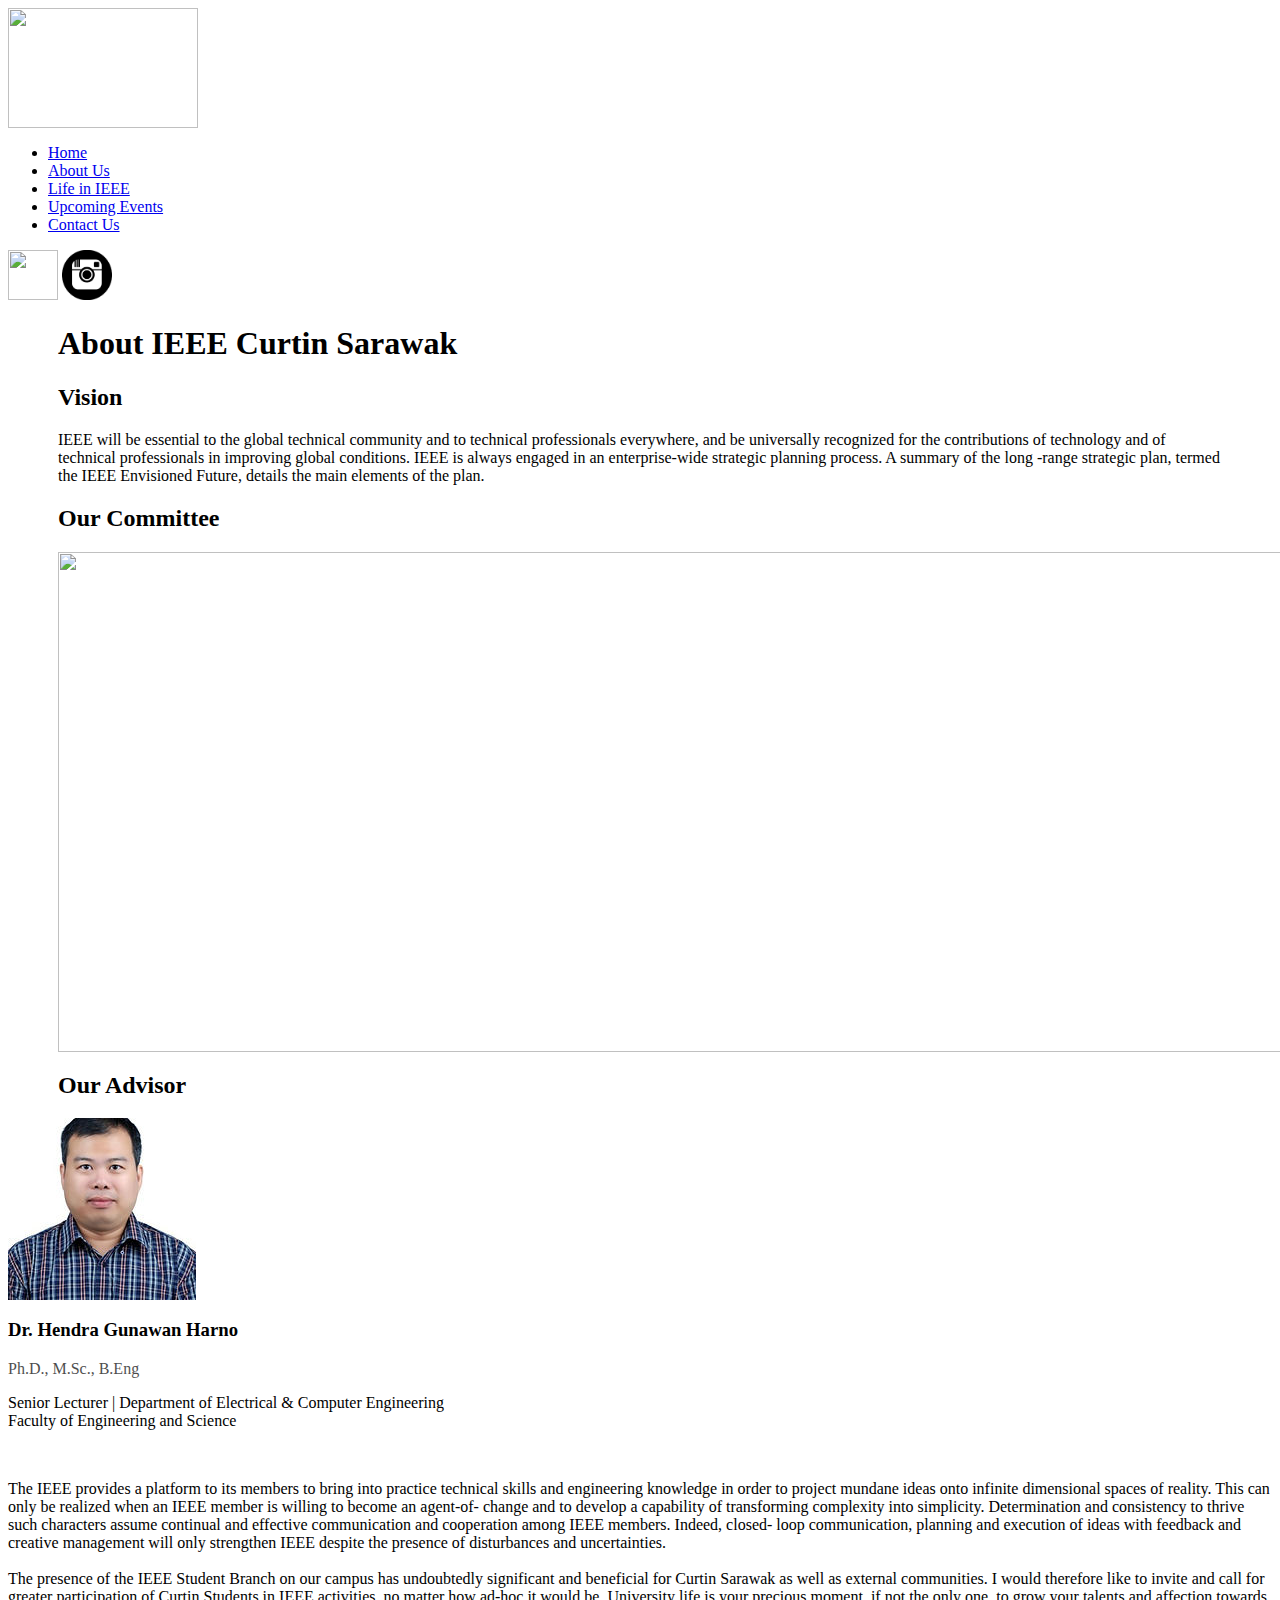
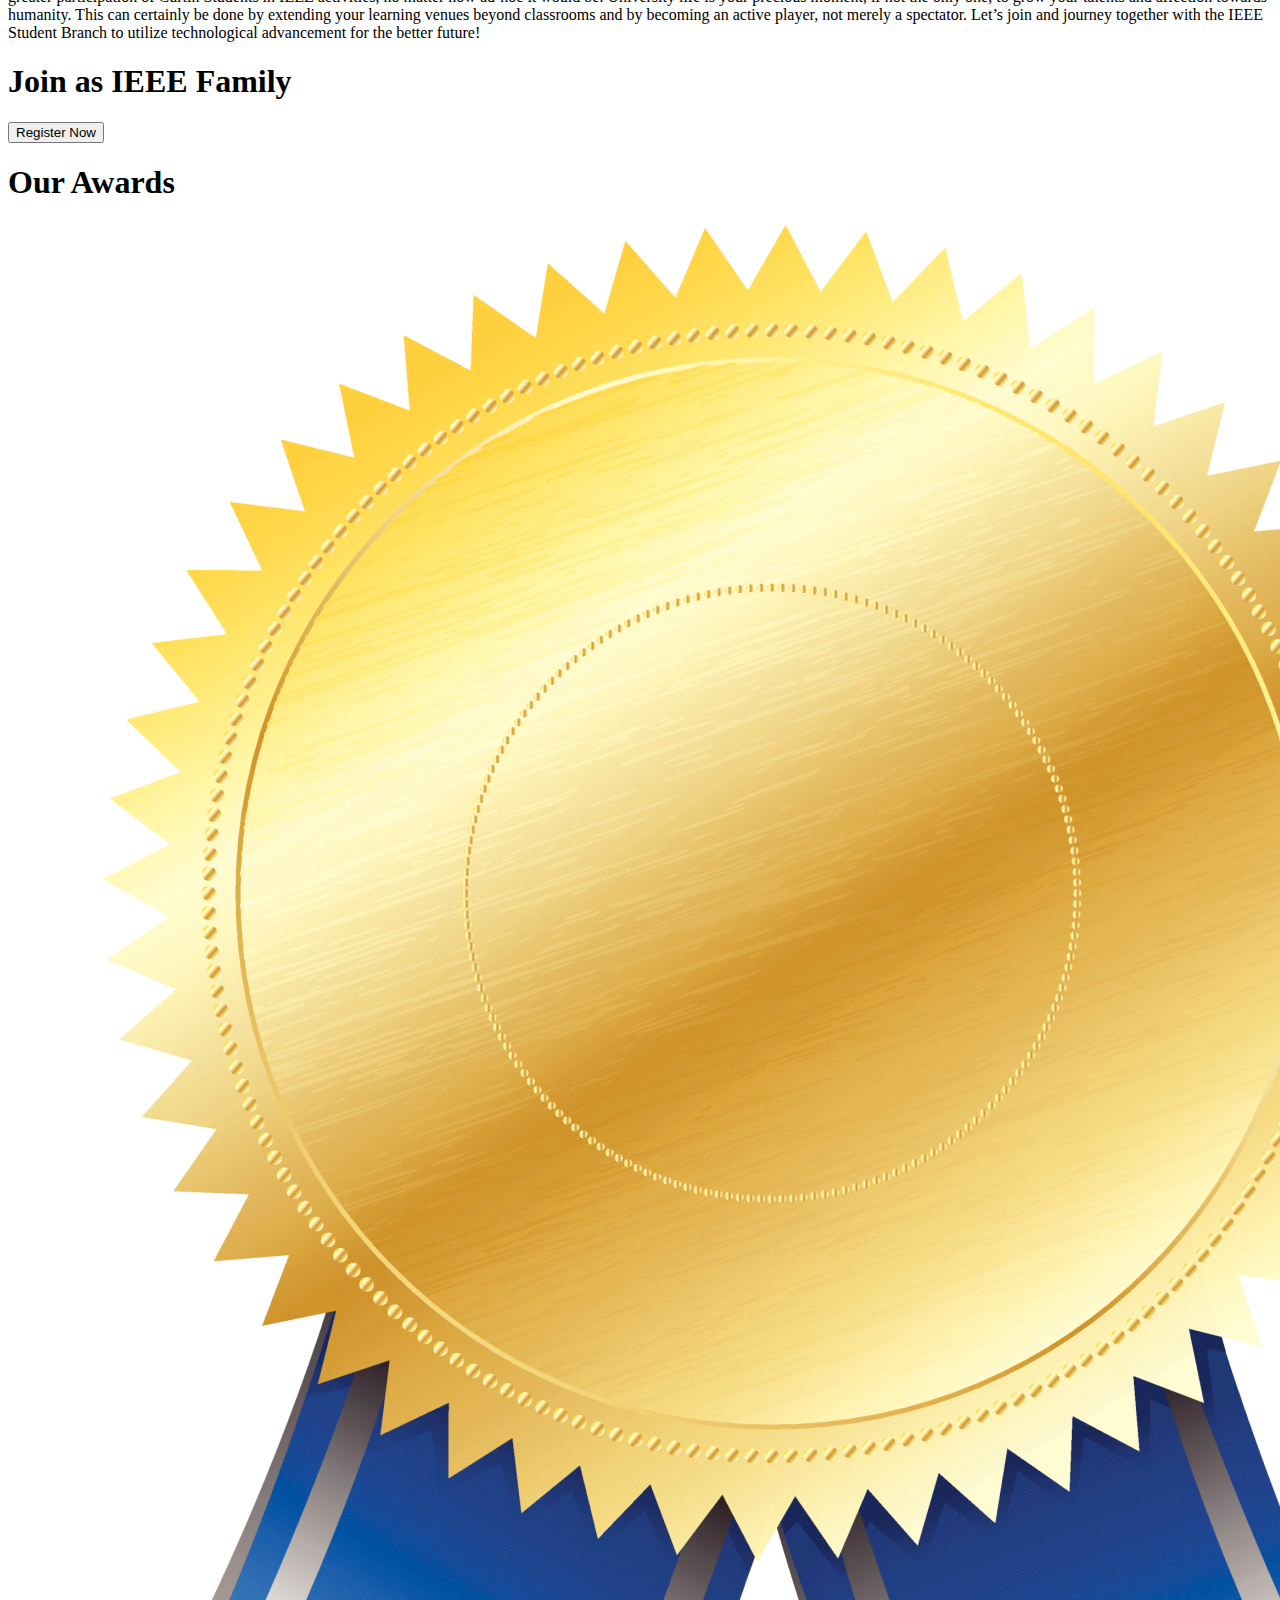
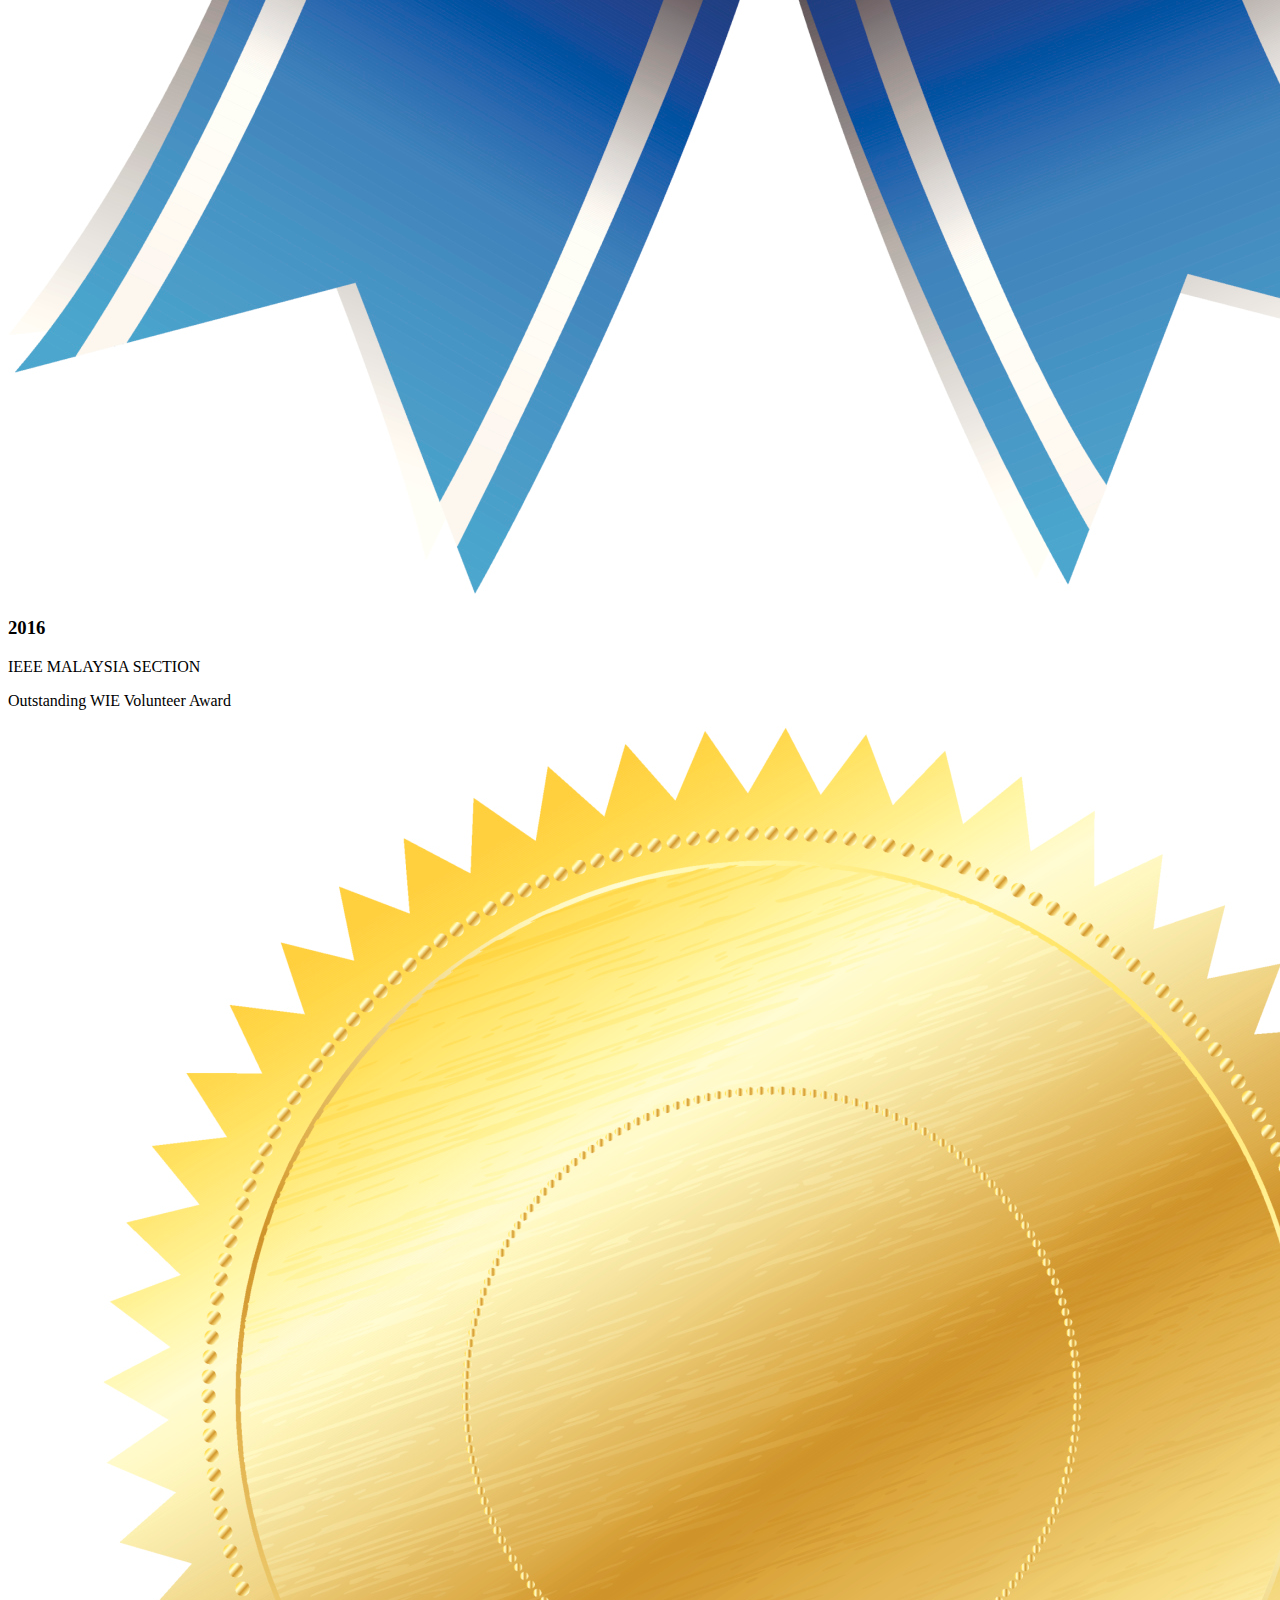
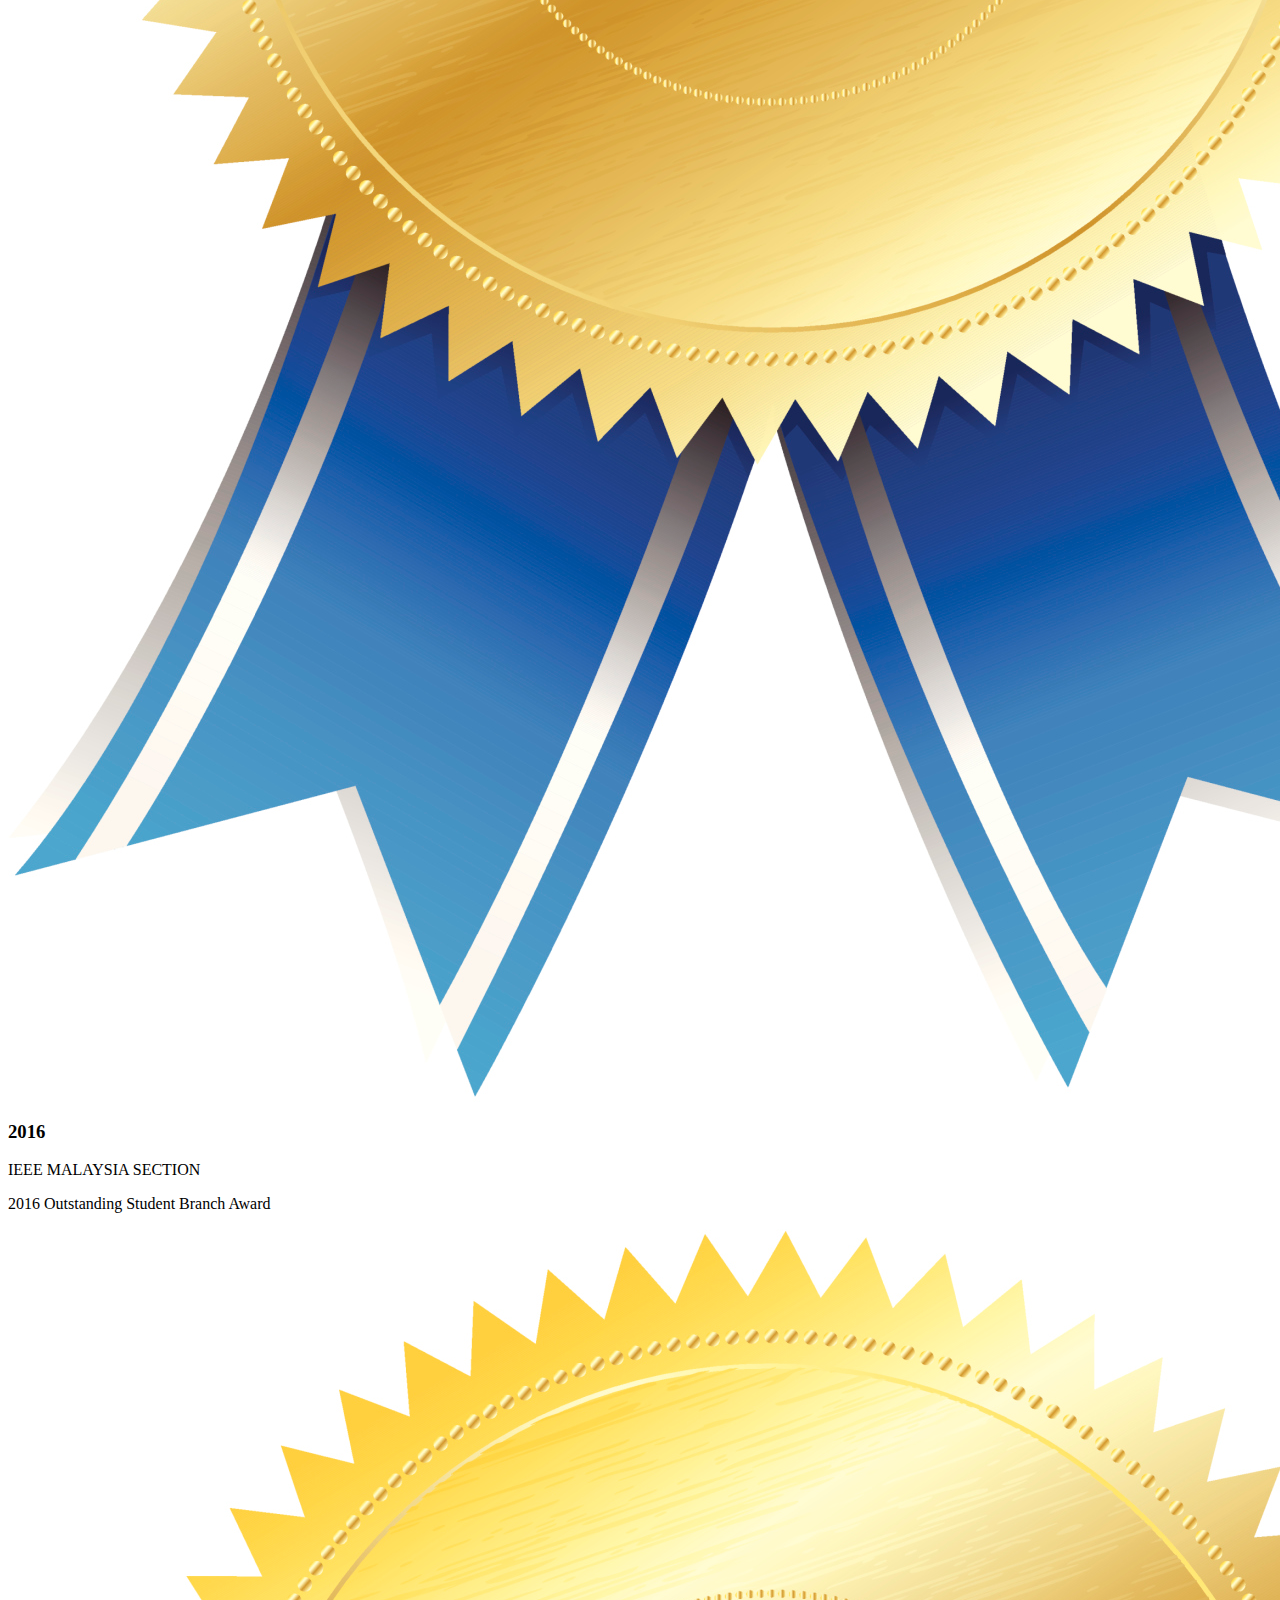
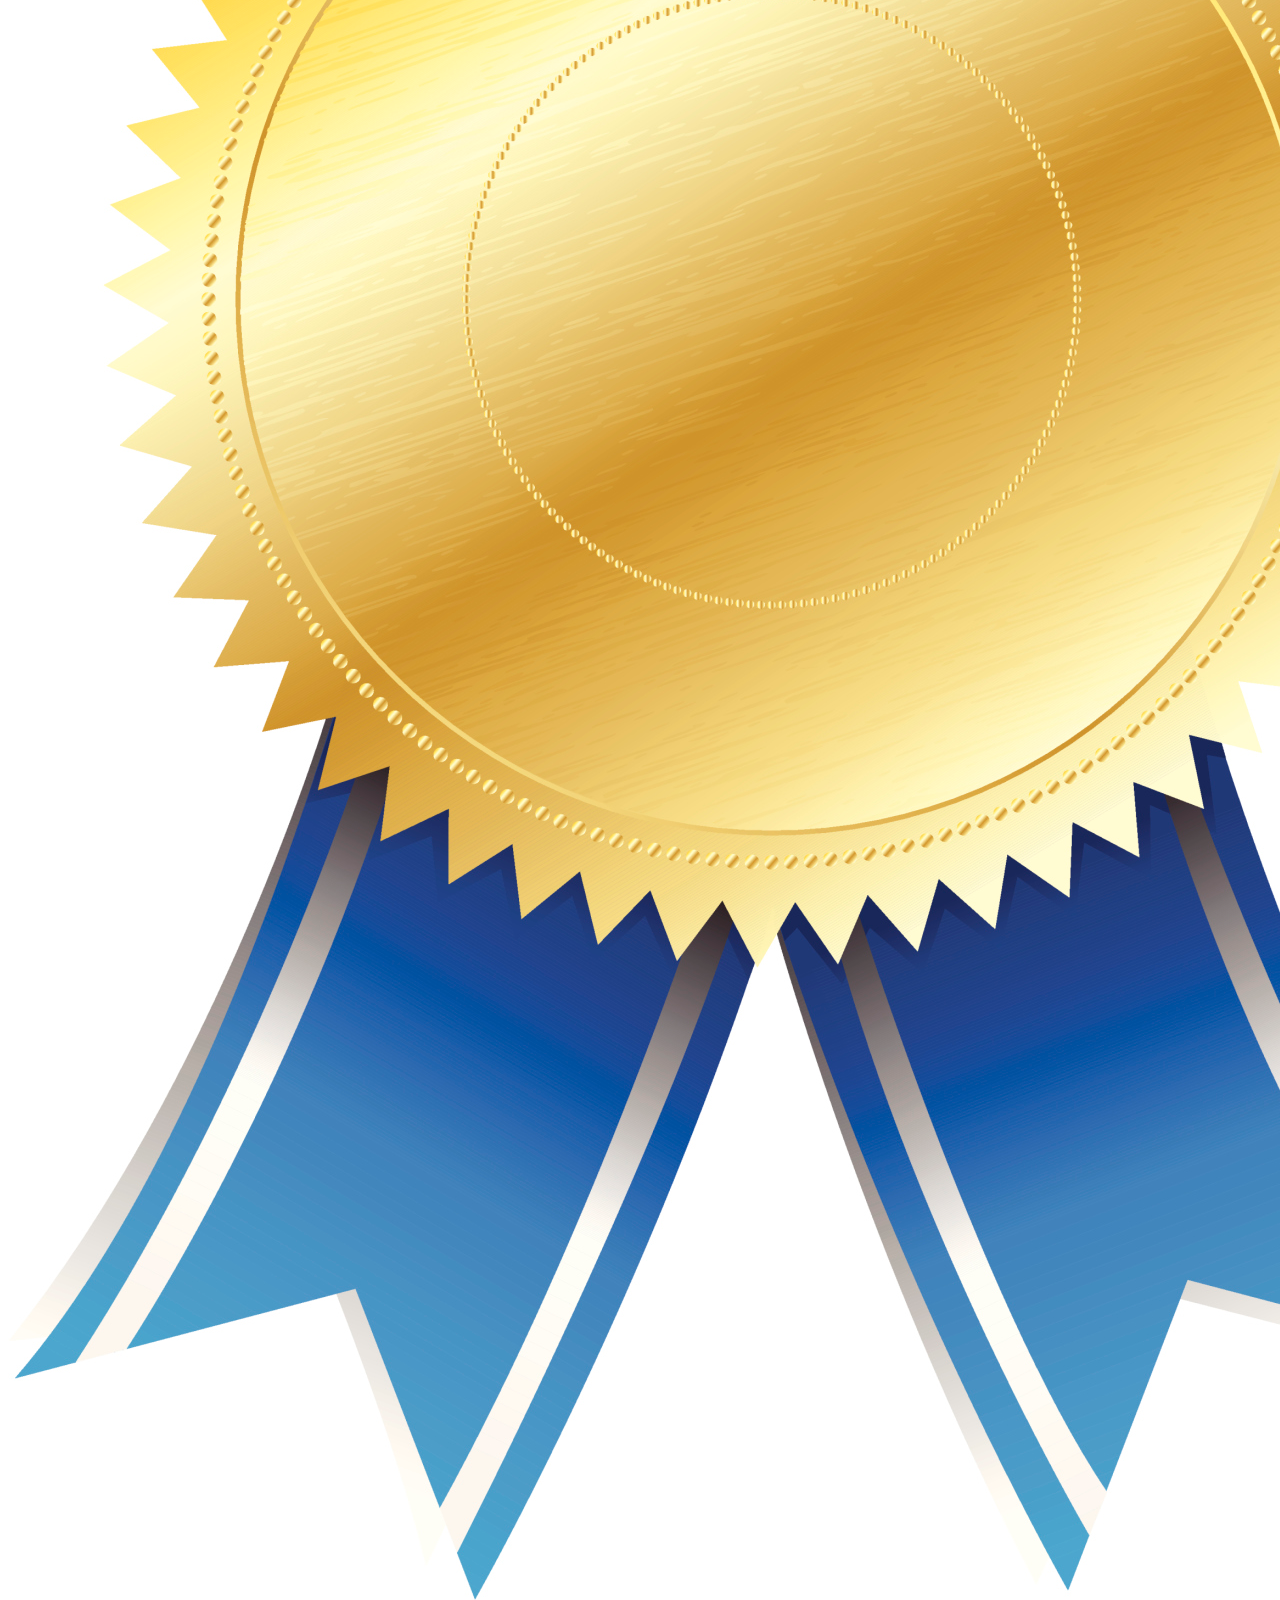
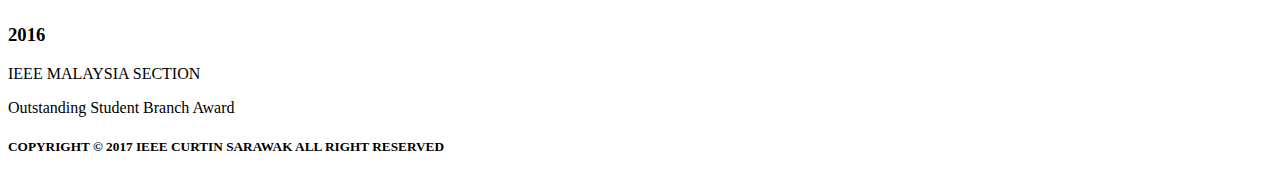
==== About us.html @ 9846e9b4 "Created new Master" ====
<html>
  <head>
    <meta charset="utf-8">
    <meta name="viewport" content="width=device-width">
    <meta name="description" content="Affordable and professional web design">
	<meta name="keywords" content="web design, affordable web design, professional web design">
  	<meta name="author" content="Brad Traversy">
    <title>IEEE Curtin Sarawak Malaysia </title>
    <link rel="stylesheet" href="./css/aboutus.css">
	<link href="img/favicon.png" rel="shortcut icon" type="image/x-icon"/>
  </head>
  <body>
    <header>
      <div class="container">
        <div id="branding">
		<a href="index.html"></a>
		<img height="120px" WIDTH="190px" src="./img/logo 1.png">
        </div>
        <nav>
          <ul>
            <li class="current"><a href="index.html">Home</a></li>
            <li><a href="Aboutus.html">About Us</a></li>
            <li><a href="lifeinieee.html">Life in IEEE</a></li>
			<li><a href="upcomingevent.html">Upcoming Events</a></li>
			<li><a href="contactus.html">Contact Us</a></li>
          </ul>
        </nav>
      </div>    
      <div id="socialmediaicons">
      <a href="https://www.facebook.com/CurtinSarawak.IEEE/?ref=aymt_homepage_panel" target="_blank"><img height="50px" WIDTH="50px" src="img/facebook.png" /></a>
      <a href="https://www.instagram.com/ieee.curtinsarawak/" target="_blank"><img height="50px" WIDTH="50px" src="img/instagram.png" /></a>
      </div>
    </header>

    <section id="about">
      <div id="section">
   <div style="margin-bottom:10px; padding:0px 50px;">
       <h1>About IEEE Curtin Sarawak</h1>
       <h2> Vision </h2>
        <p>
          IEEE will be essential to the global technical community and to technical professionals everywhere, and be universally recognized for the contributions of technology and of
            technical professionals in improving global conditions. IEEE is always engaged in an enterprise-wide strategic planning process. A summary of the long -range strategic plan,
            termed the IEEE Envisioned Future, details the main elements of the plan.
        </p>
		 <h2> Our Committee </h2>
		<img height="500px" WIDTH="1250px" src="./img/IEEECOMITTEE.jpg">
		 <h2> Our Advisor </h2>
		 </div>
		 
		 
	<div class="advisor">	
        <img class="pic" src="img/DrHendra.jpg" alt="Advisor portrait"> 
                <h3> Dr. Hendra Gunawan Harno </h3>
             <p><font style="opacity:.7;"> Ph.D., M.Sc., B.Eng</font></p>
             <p> Senior Lecturer | Department of Electrical & Computer Engineering <br>Faculty of Engineering and Science</p><br>
    </div>
	<p class="comment">The IEEE provides a platform to its members to bring into practice technical skills and engineering

knowledge in order to project mundane ideas onto infinite dimensional spaces of reality. This can only

be realized when an IEEE member is willing to become an agent-of- change and to develop a capability of

transforming complexity into simplicity. Determination and consistency to thrive such characters

assume continual and effective communication and cooperation among IEEE members. Indeed, closed-

loop communication, planning and execution of ideas with feedback and creative management will only

strengthen IEEE despite the presence of disturbances and uncertainties.<br><br>

The presence of the IEEE Student Branch on our campus has undoubtedly significant and beneficial for

Curtin Sarawak as well as external communities. I would therefore like to invite and call for greater

participation of Curtin Students in IEEE activities, no matter how ad-hoc it would be. University life is

your precious moment, if not the only one, to grow your talents and affection towards humanity. This

can certainly be done by extending your learning venues beyond classrooms and by becoming an active

player, not merely a spectator. Let&rsquo;s join and journey together with the IEEE Student Branch to utilize

technological advancement for the better future!<p>
   </div>
  
    </section>

    <section id="newsletter">
      <div class="container">
        <h1>Join as IEEE Family</h1>
        <form>
          
          <button type="submit" class="button_1">Register Now</button>
        </form>
      </div>
    </section>

    <section id="boxes">
	  <body style="background-color:white">
	   <h1>Our Awards</h1>
      <div class="container">
        <div class="box">
          <img src="./img/award.png">
          <h3>2016</h3>
          <p>IEEE MALAYSIA SECTION</p>
		  <p>Outstanding WIE Volunteer Award</p>
        </div>
        <div class="box">
          <img src="./img/award.png">
          <h3>2016</h3>
          <p>IEEE MALAYSIA SECTION</p>
		  <p>2016 Outstanding Student Branch Award</p>
        </div>
        <div class="box">
          <img src="./img/award.png">
          <h3>2016</h3>
          <p>IEEE MALAYSIA SECTION</p>
		  <p>Outstanding Student Branch Award</p>
        </div>
      </div>
    </section>

    <footer>
      <h5>COPYRIGHT &copy; 2017 IEEE CURTIN SARAWAK ALL RIGHT RESERVED</h5>
    </footer>
  </body>
</html>
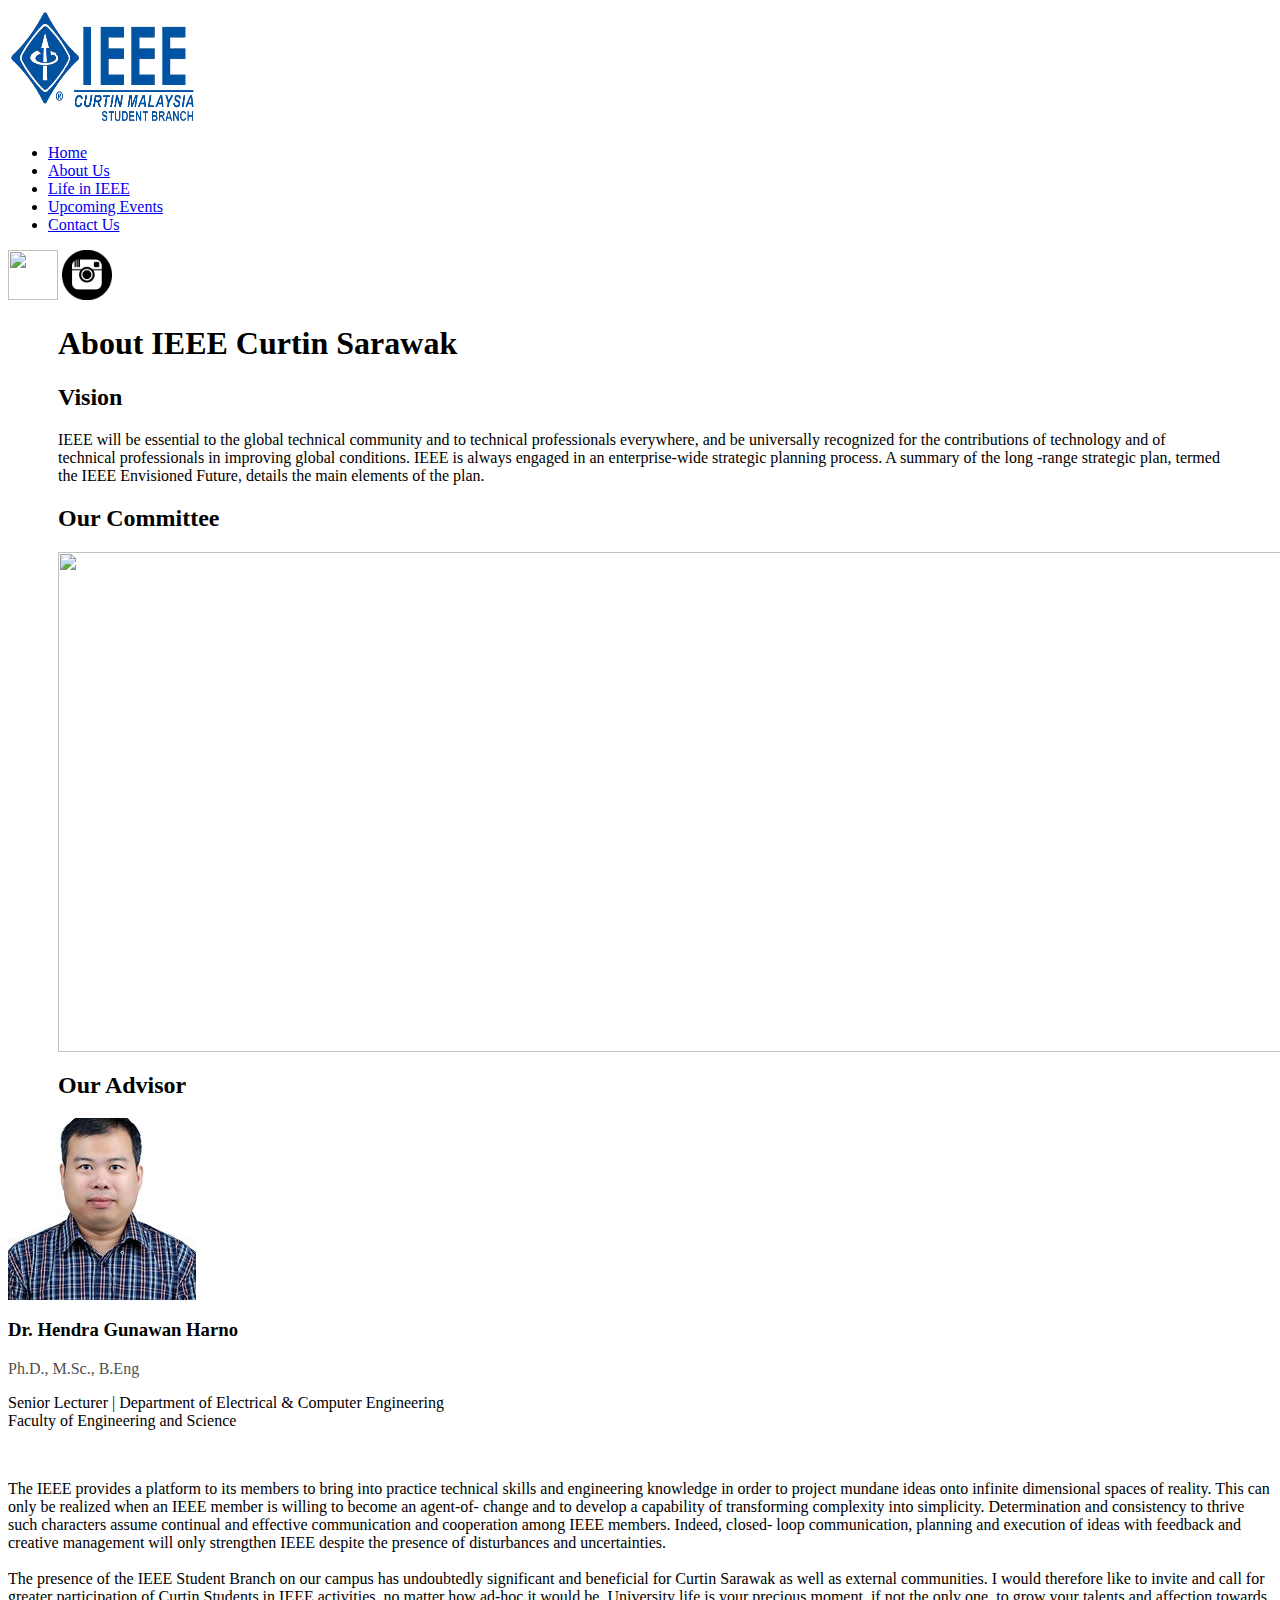
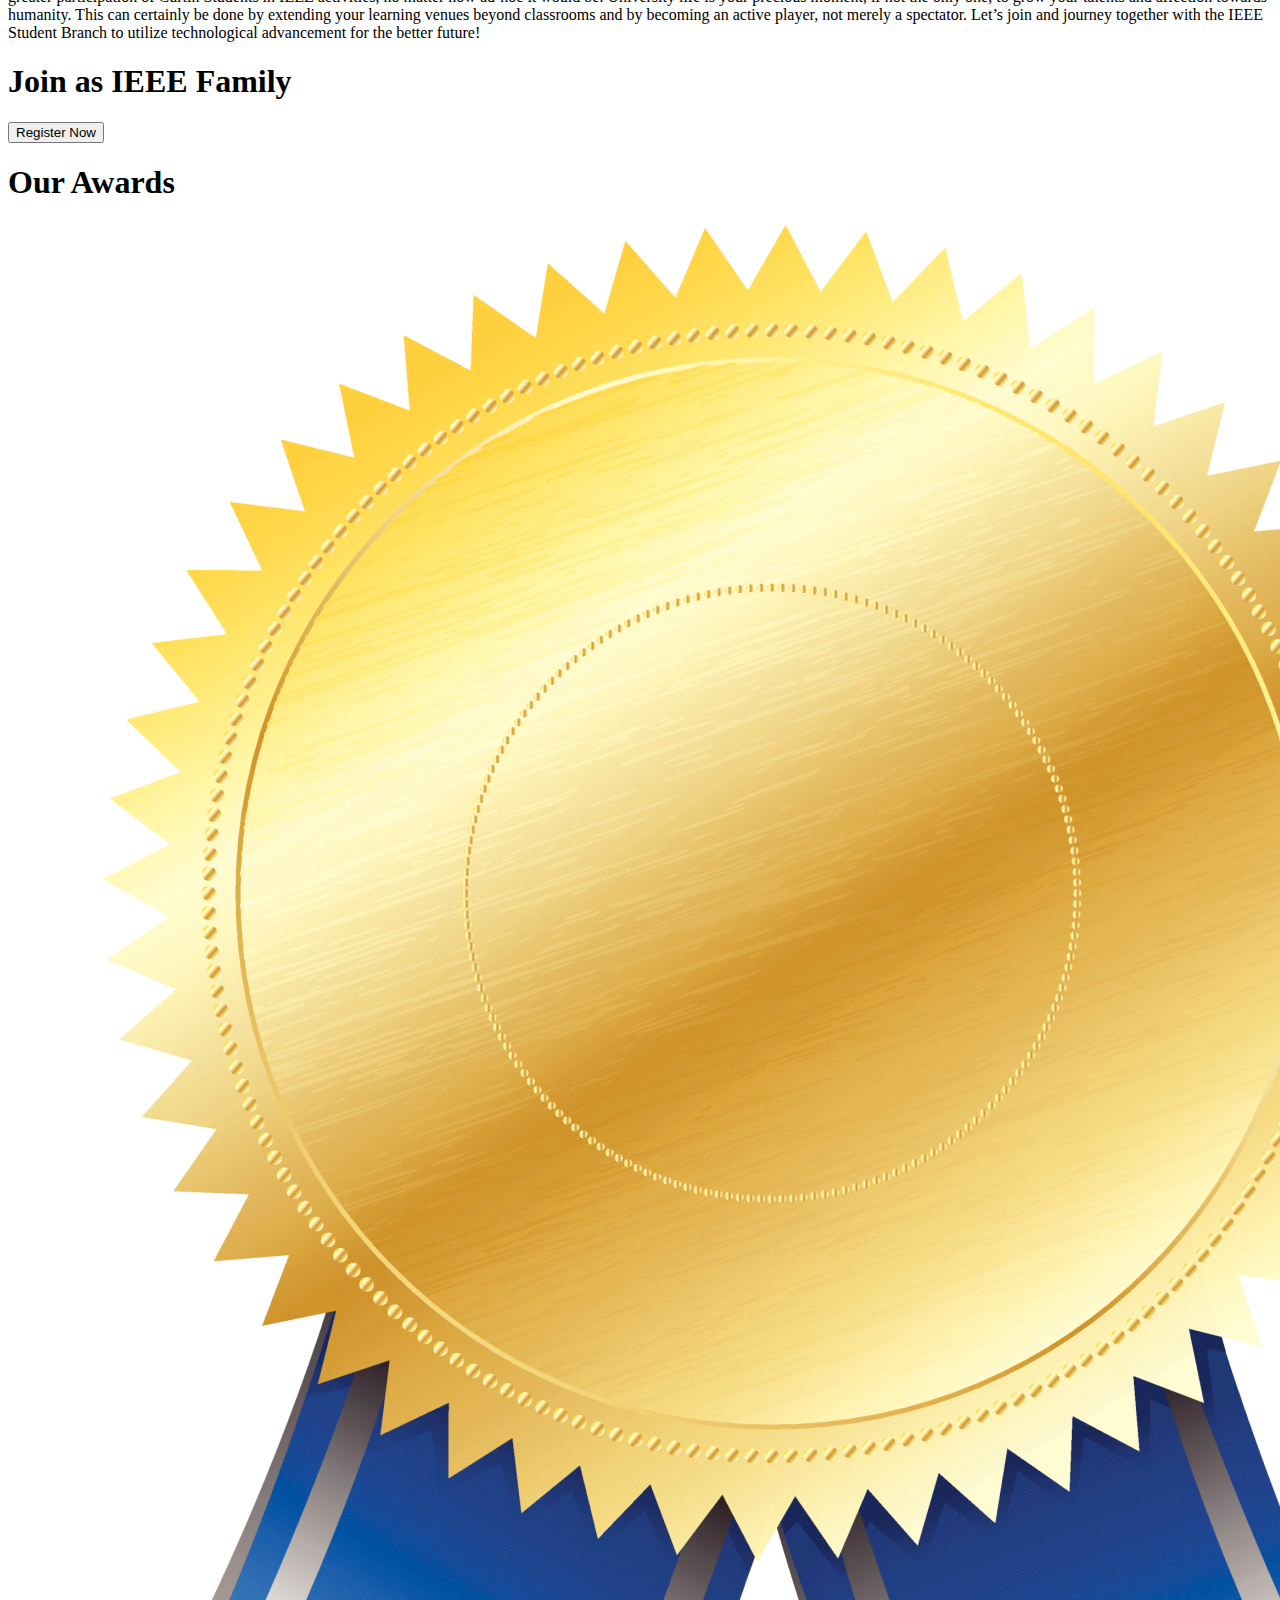
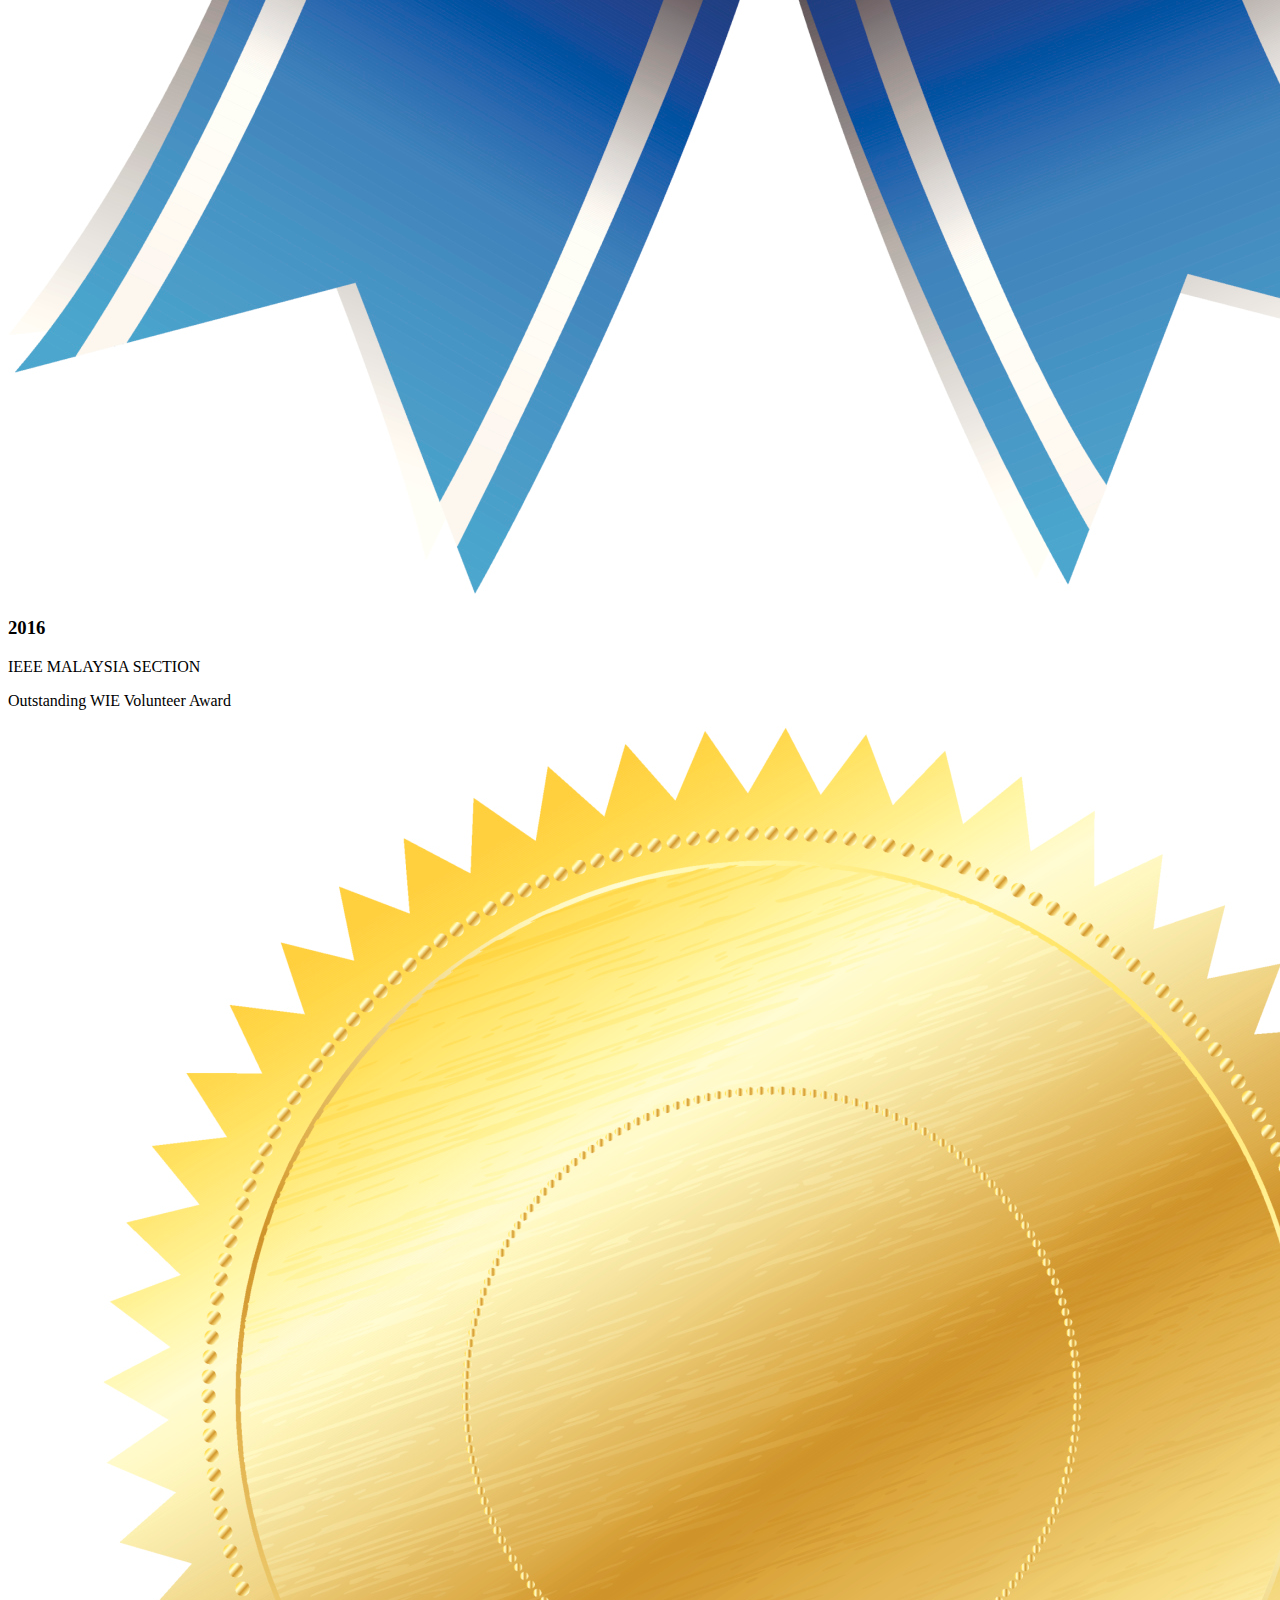
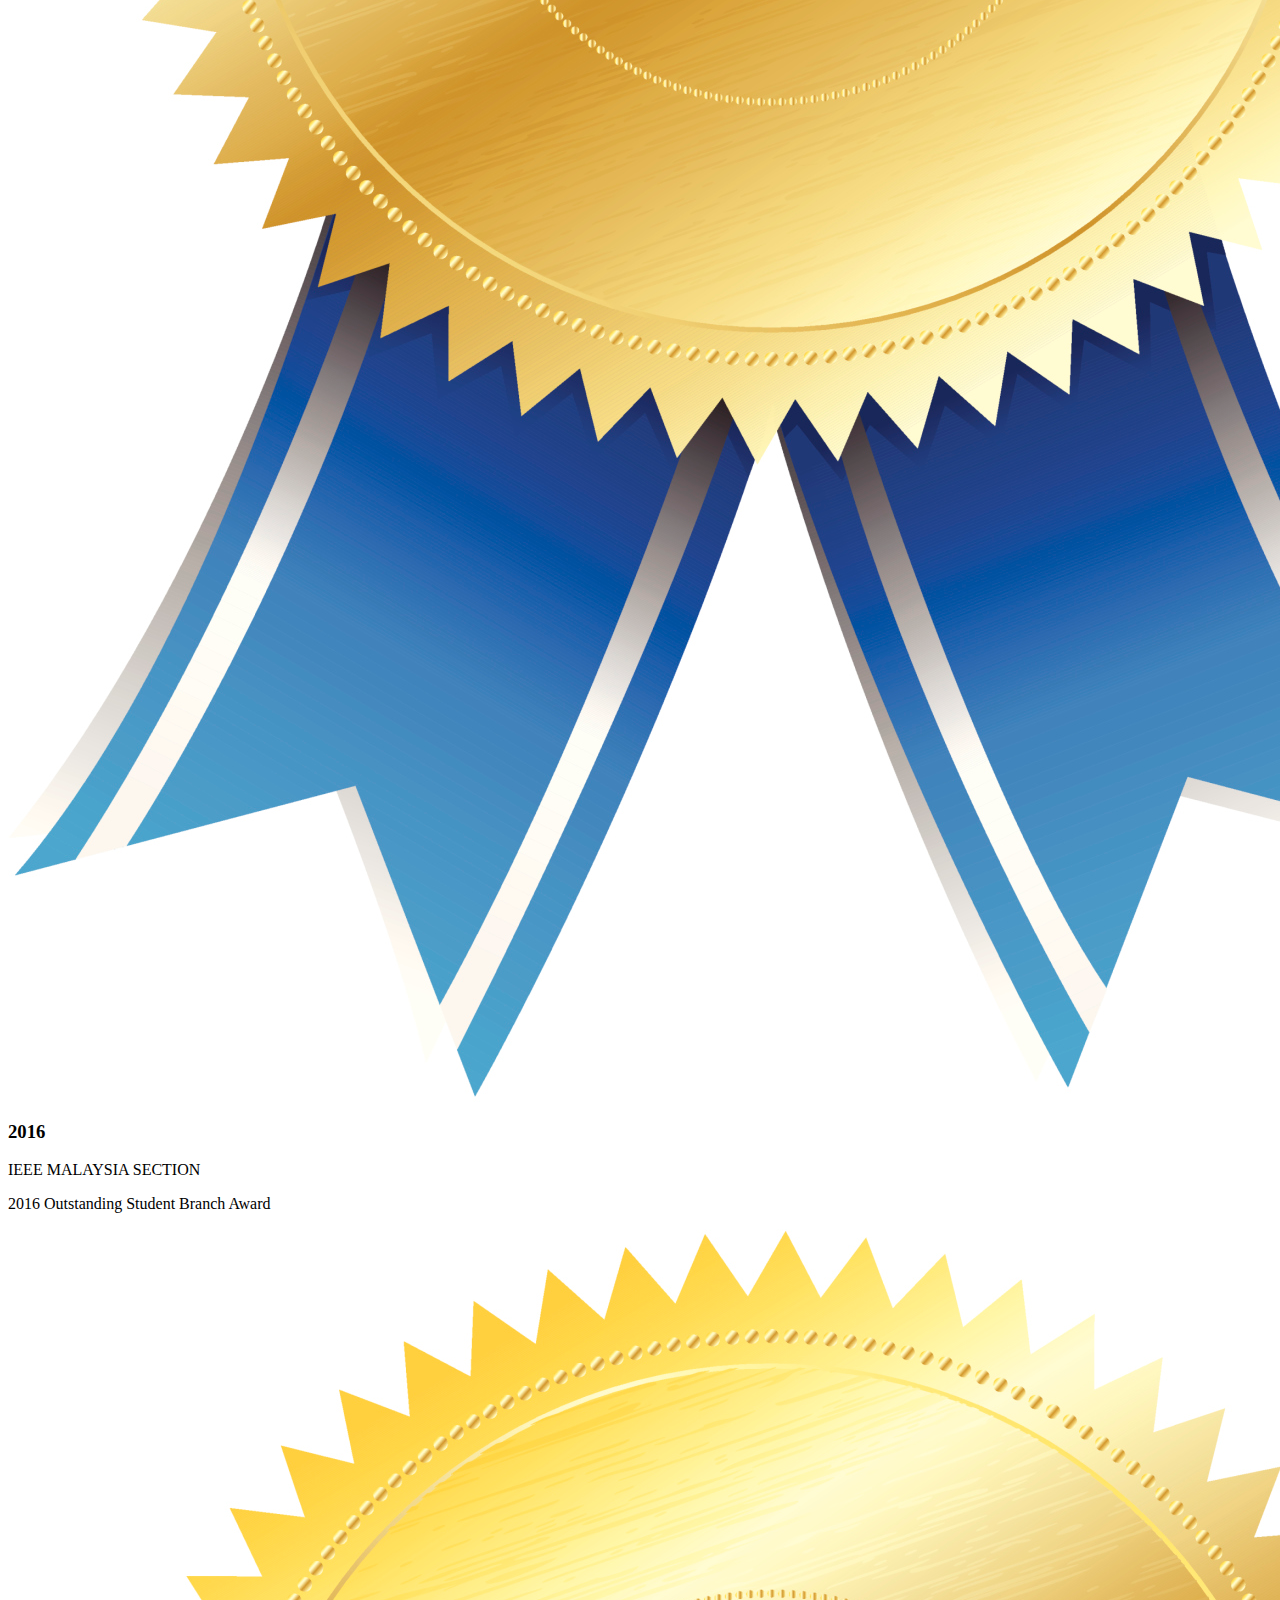
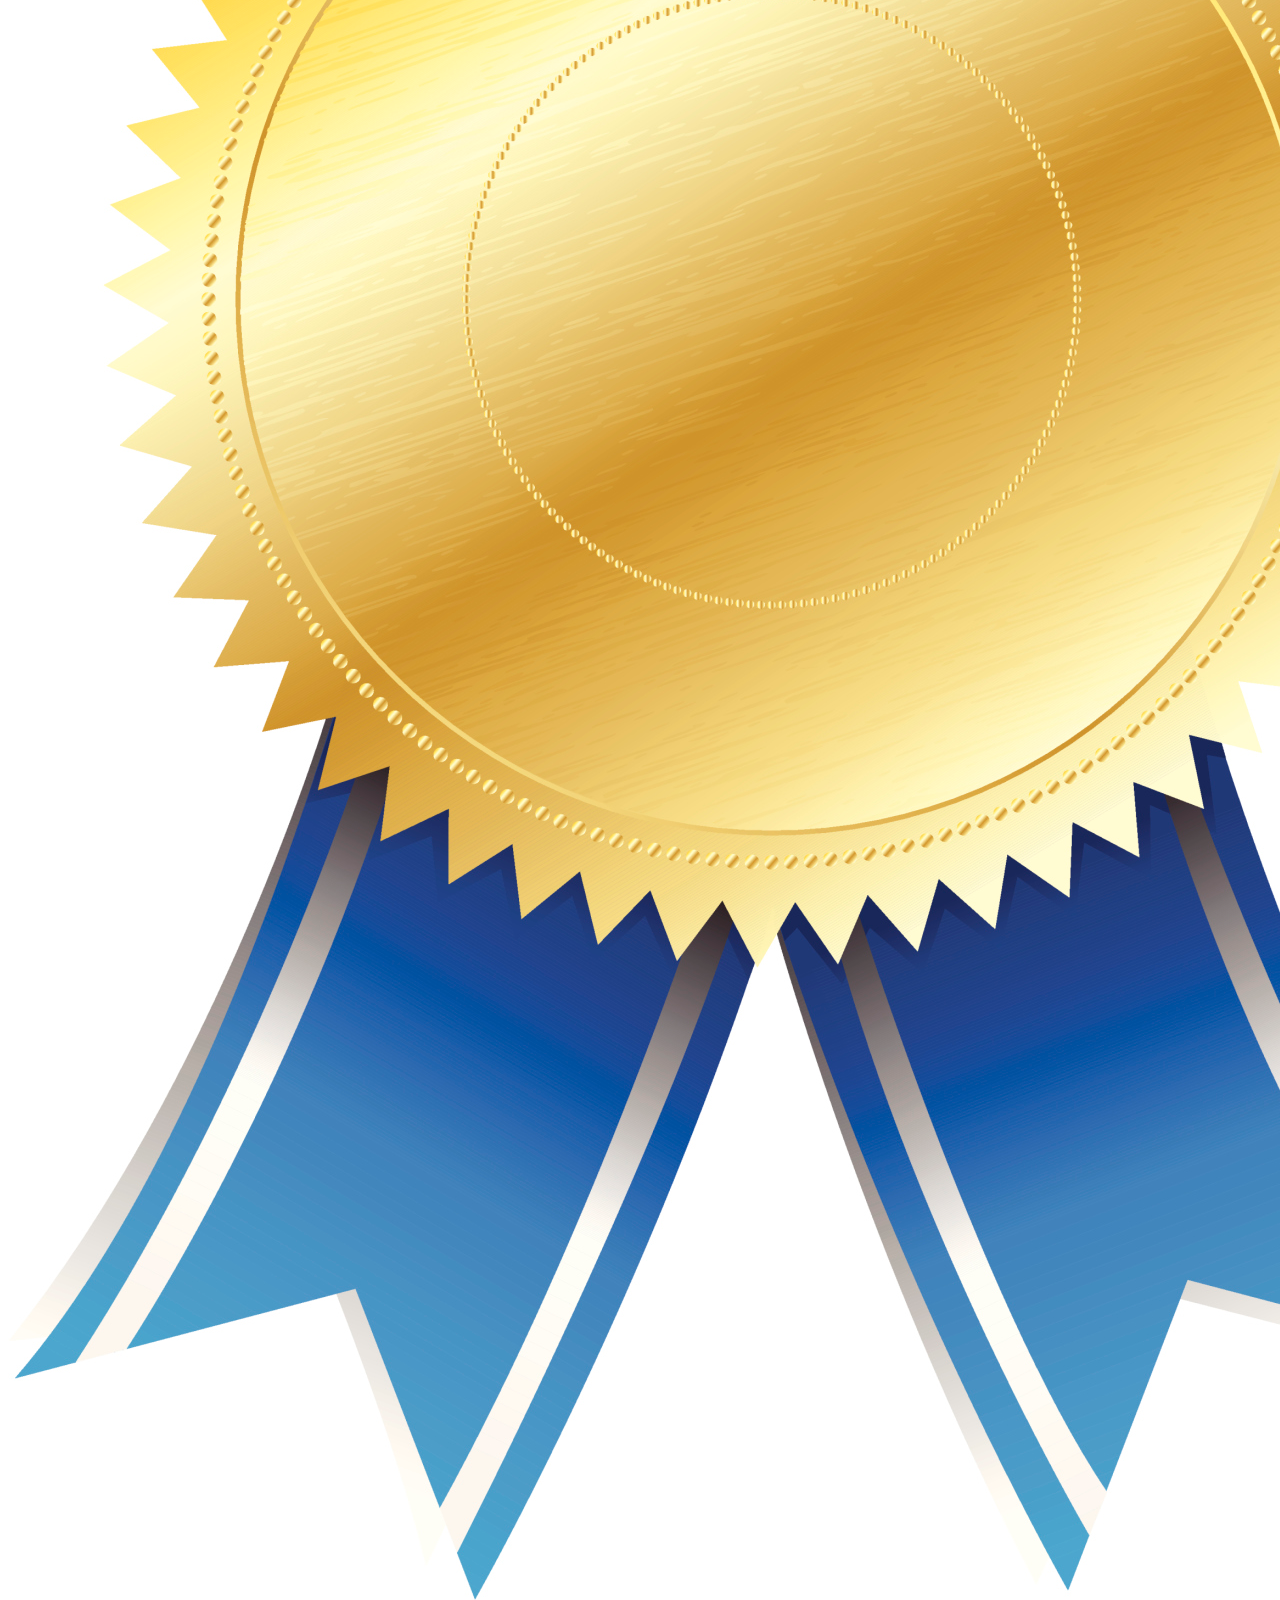
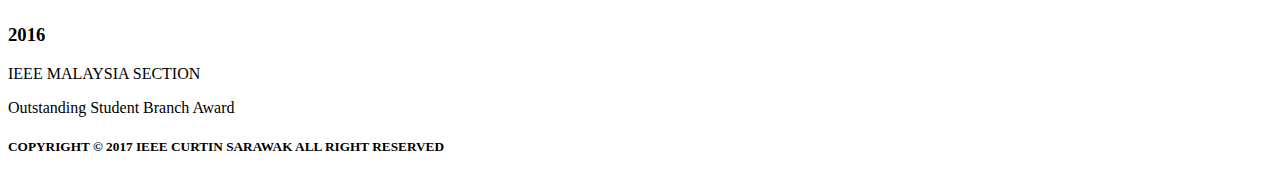
==== commit 882b35cd: "Update About us.html" ====
--- a/About us.html
+++ b/About us.html
@@ -14,7 +14,7 @@
       <div class="container">
         <div id="branding">
 		<a href="index.html"></a>
-		<img height="120px" WIDTH="190px" src="./img/logo 1.png">
+		<img height="120px" WIDTH="190px" src="./img/Logo 1.png">
         </div>
         <nav>
           <ul>
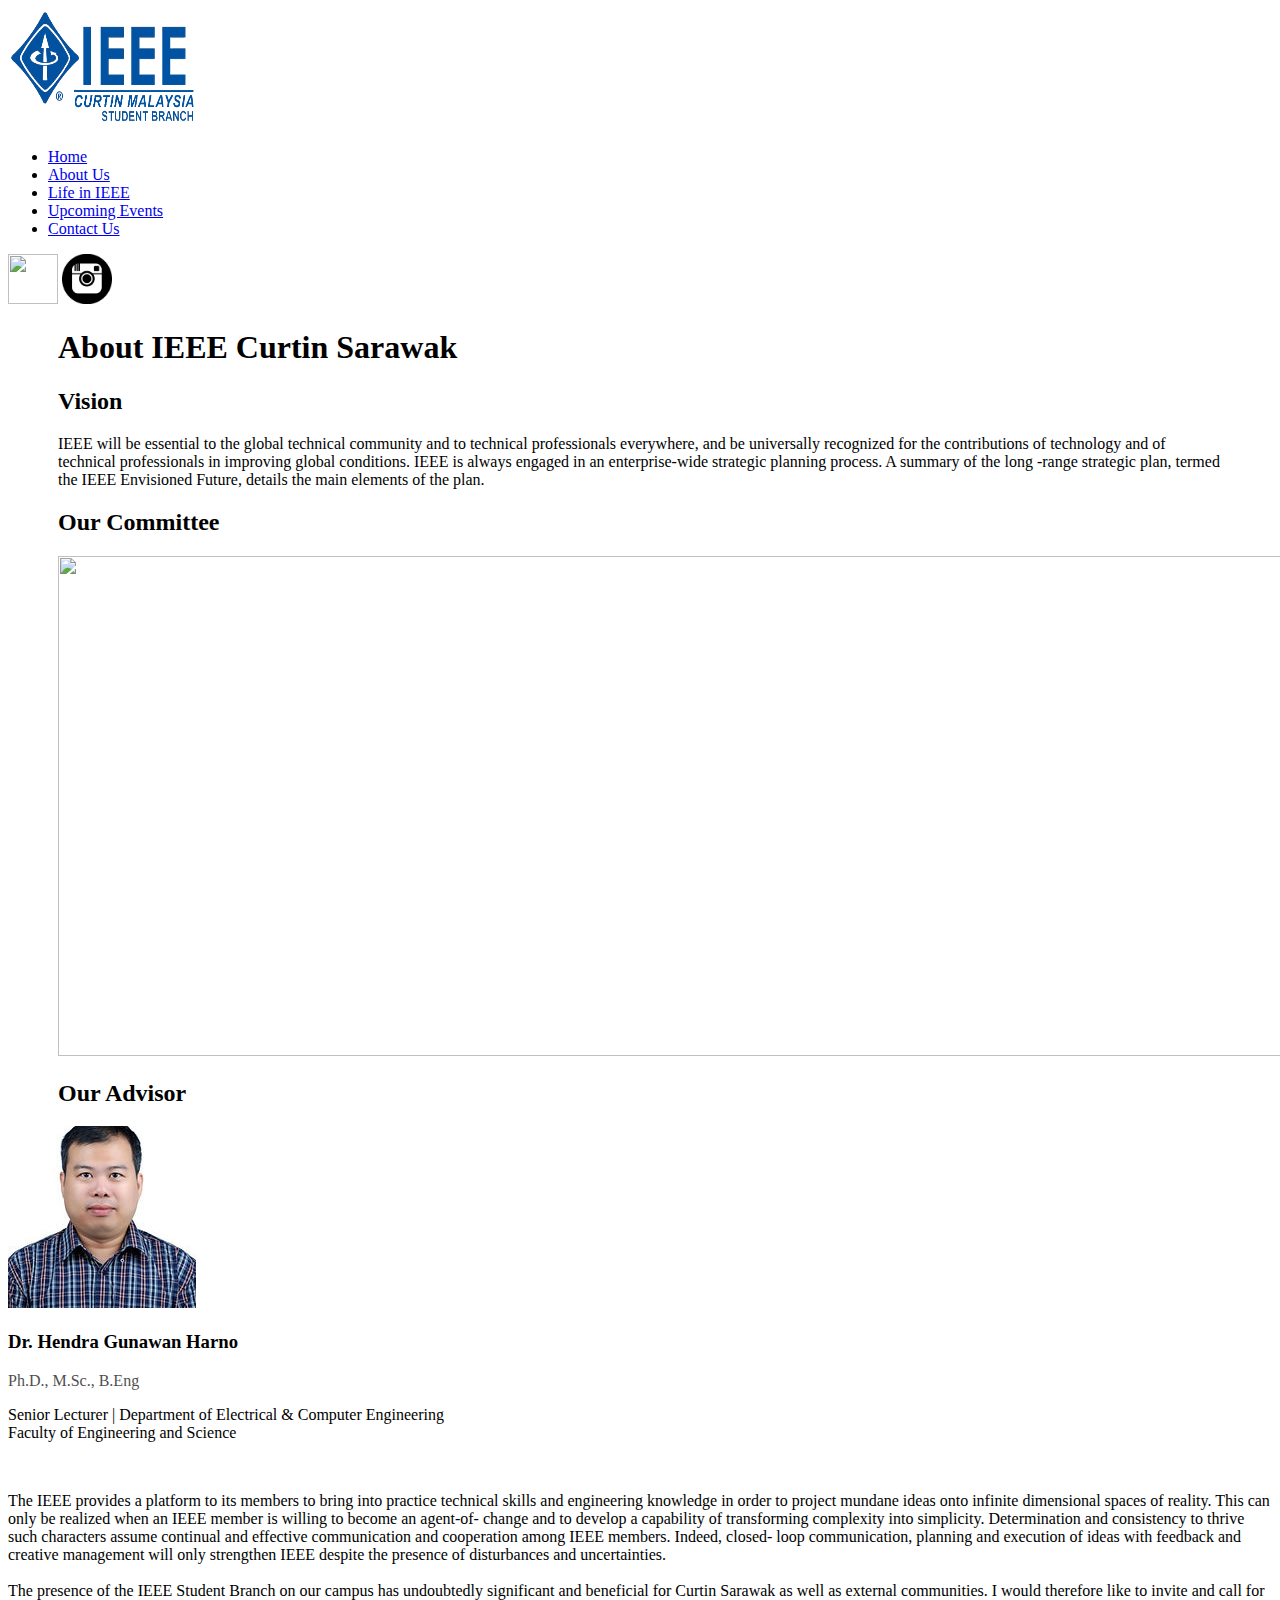
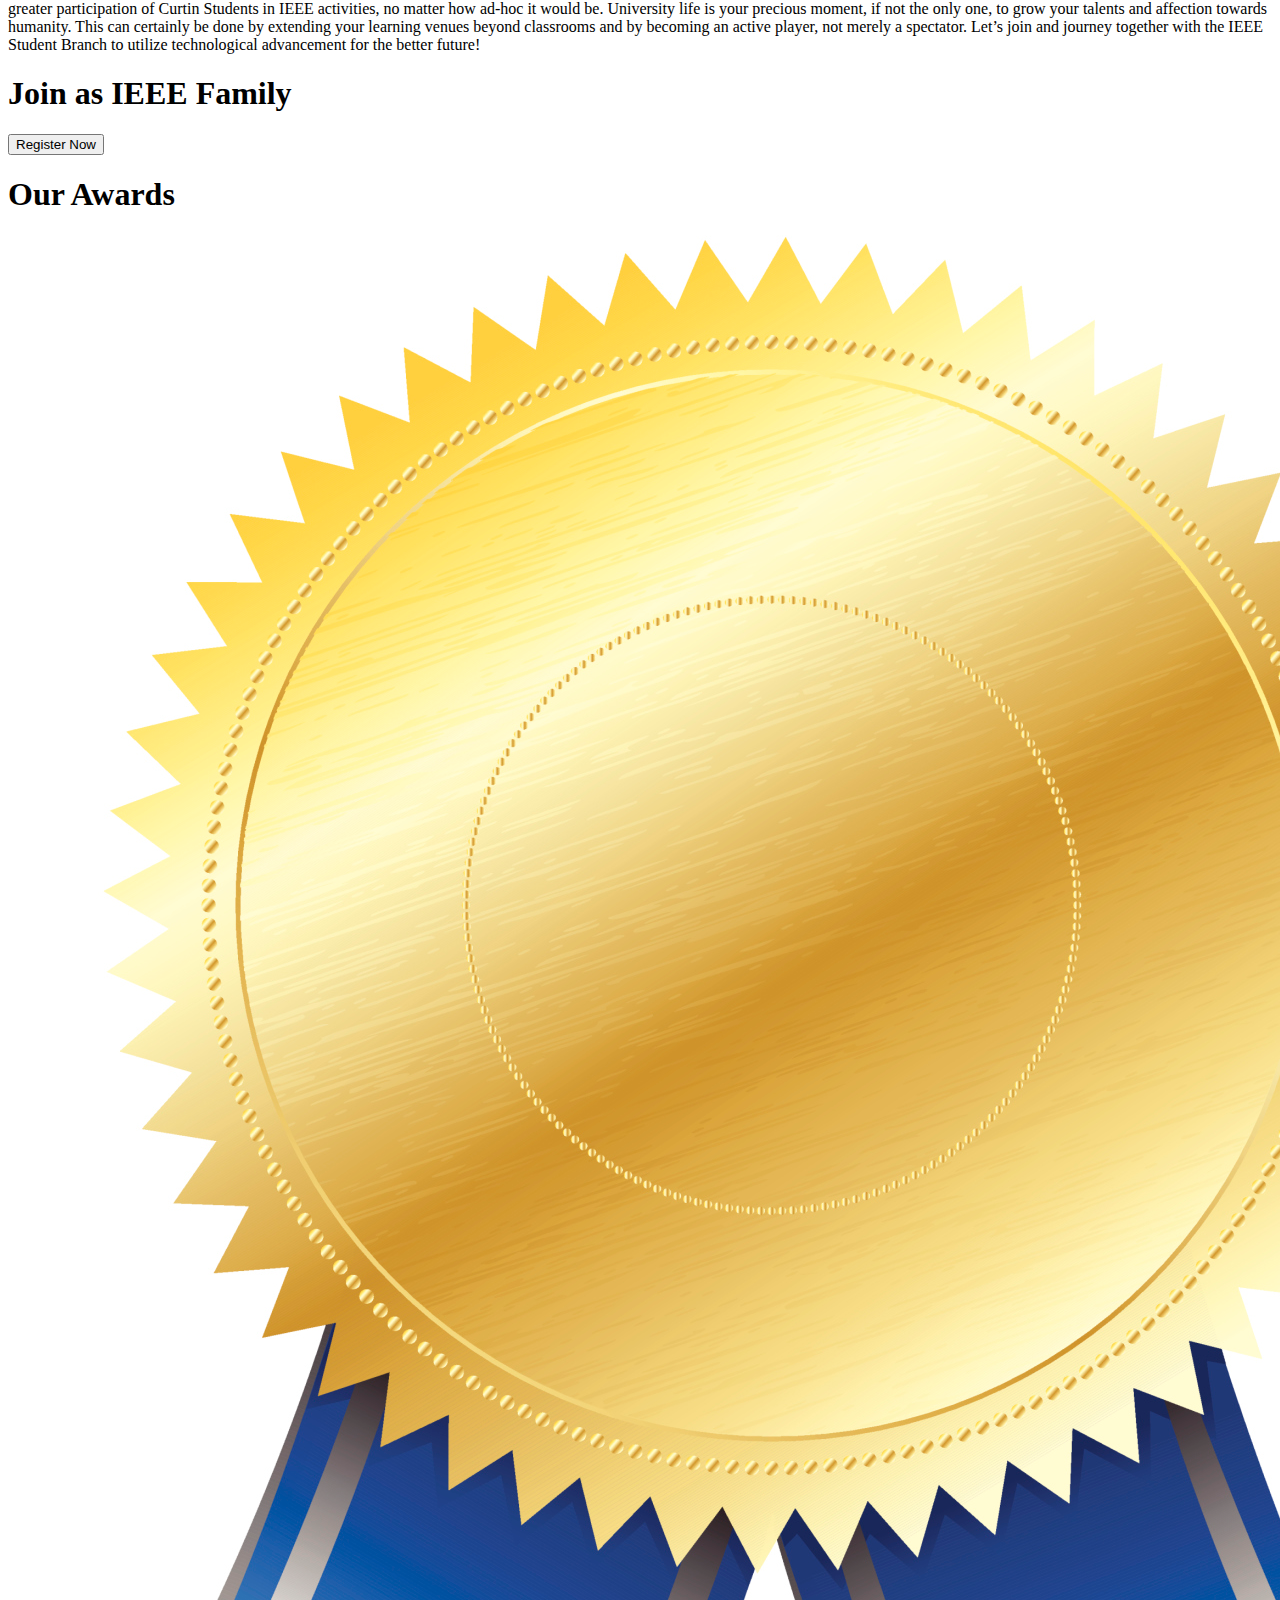
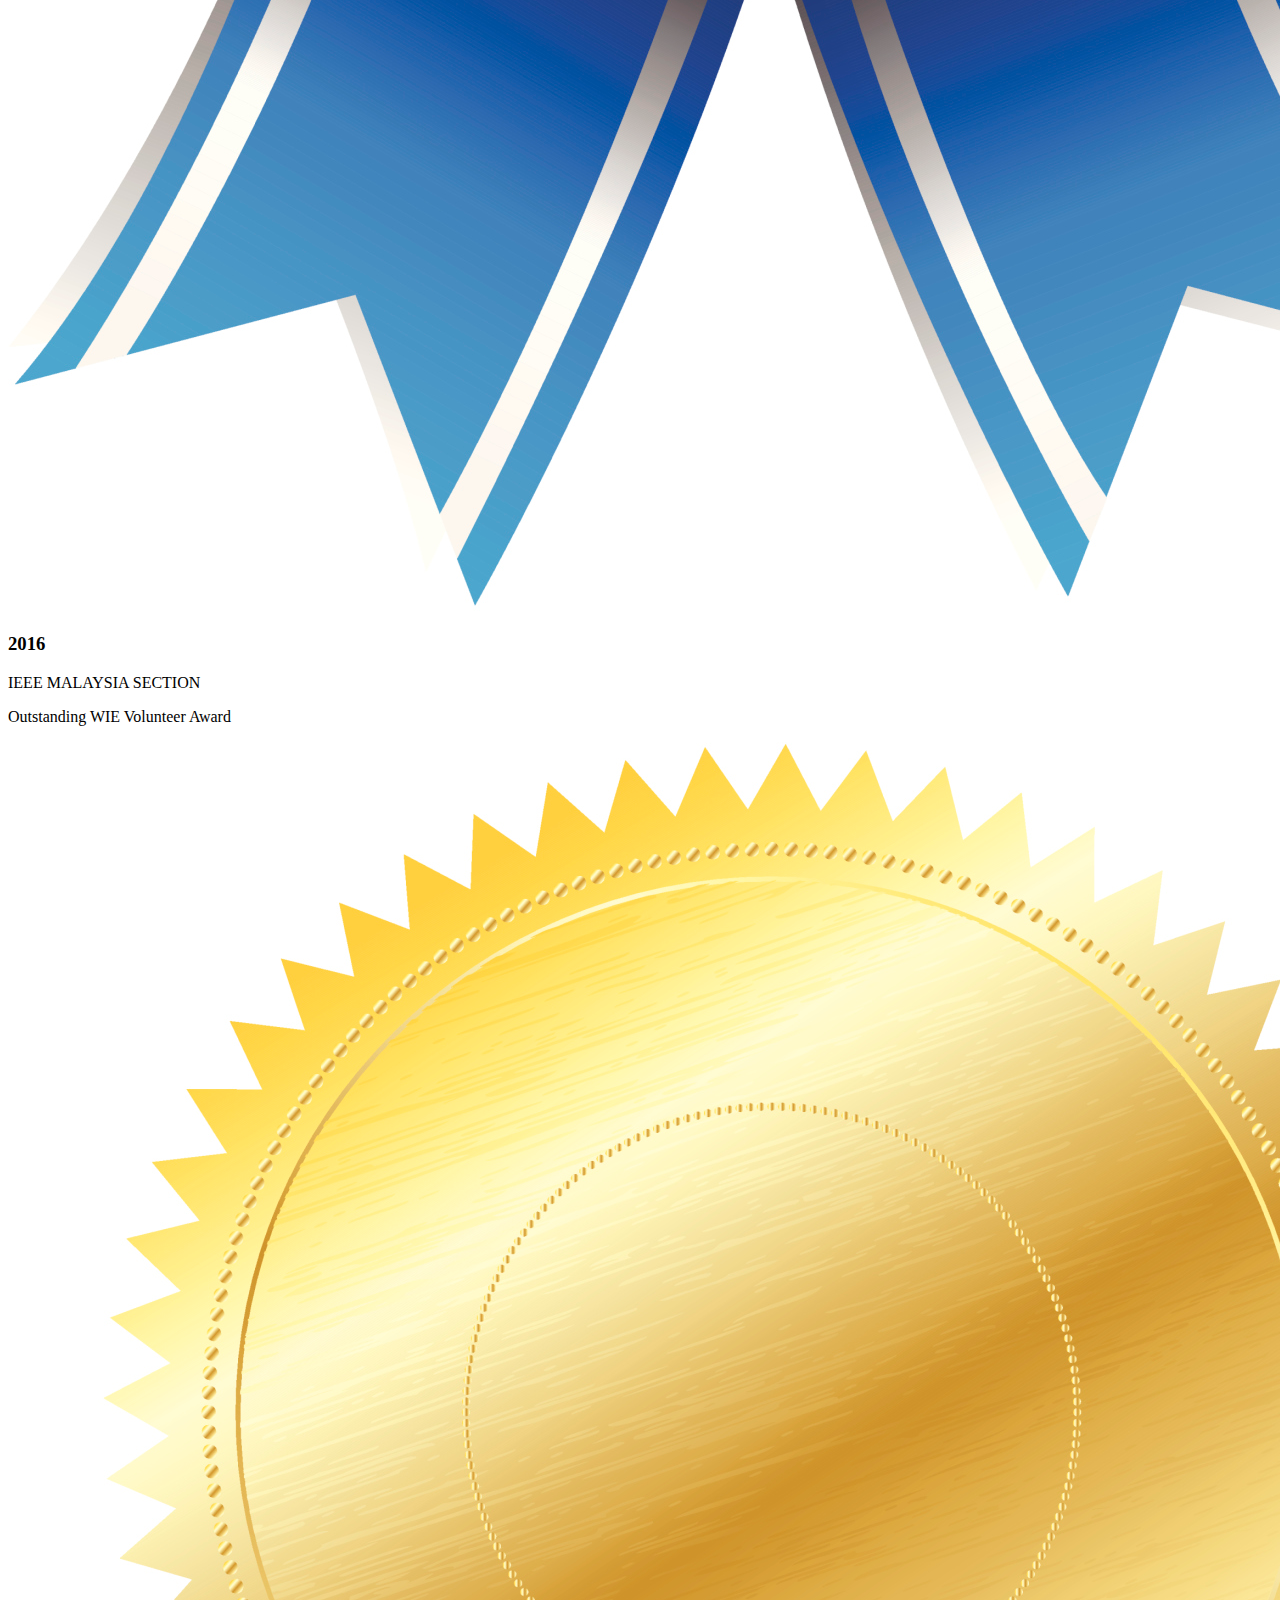
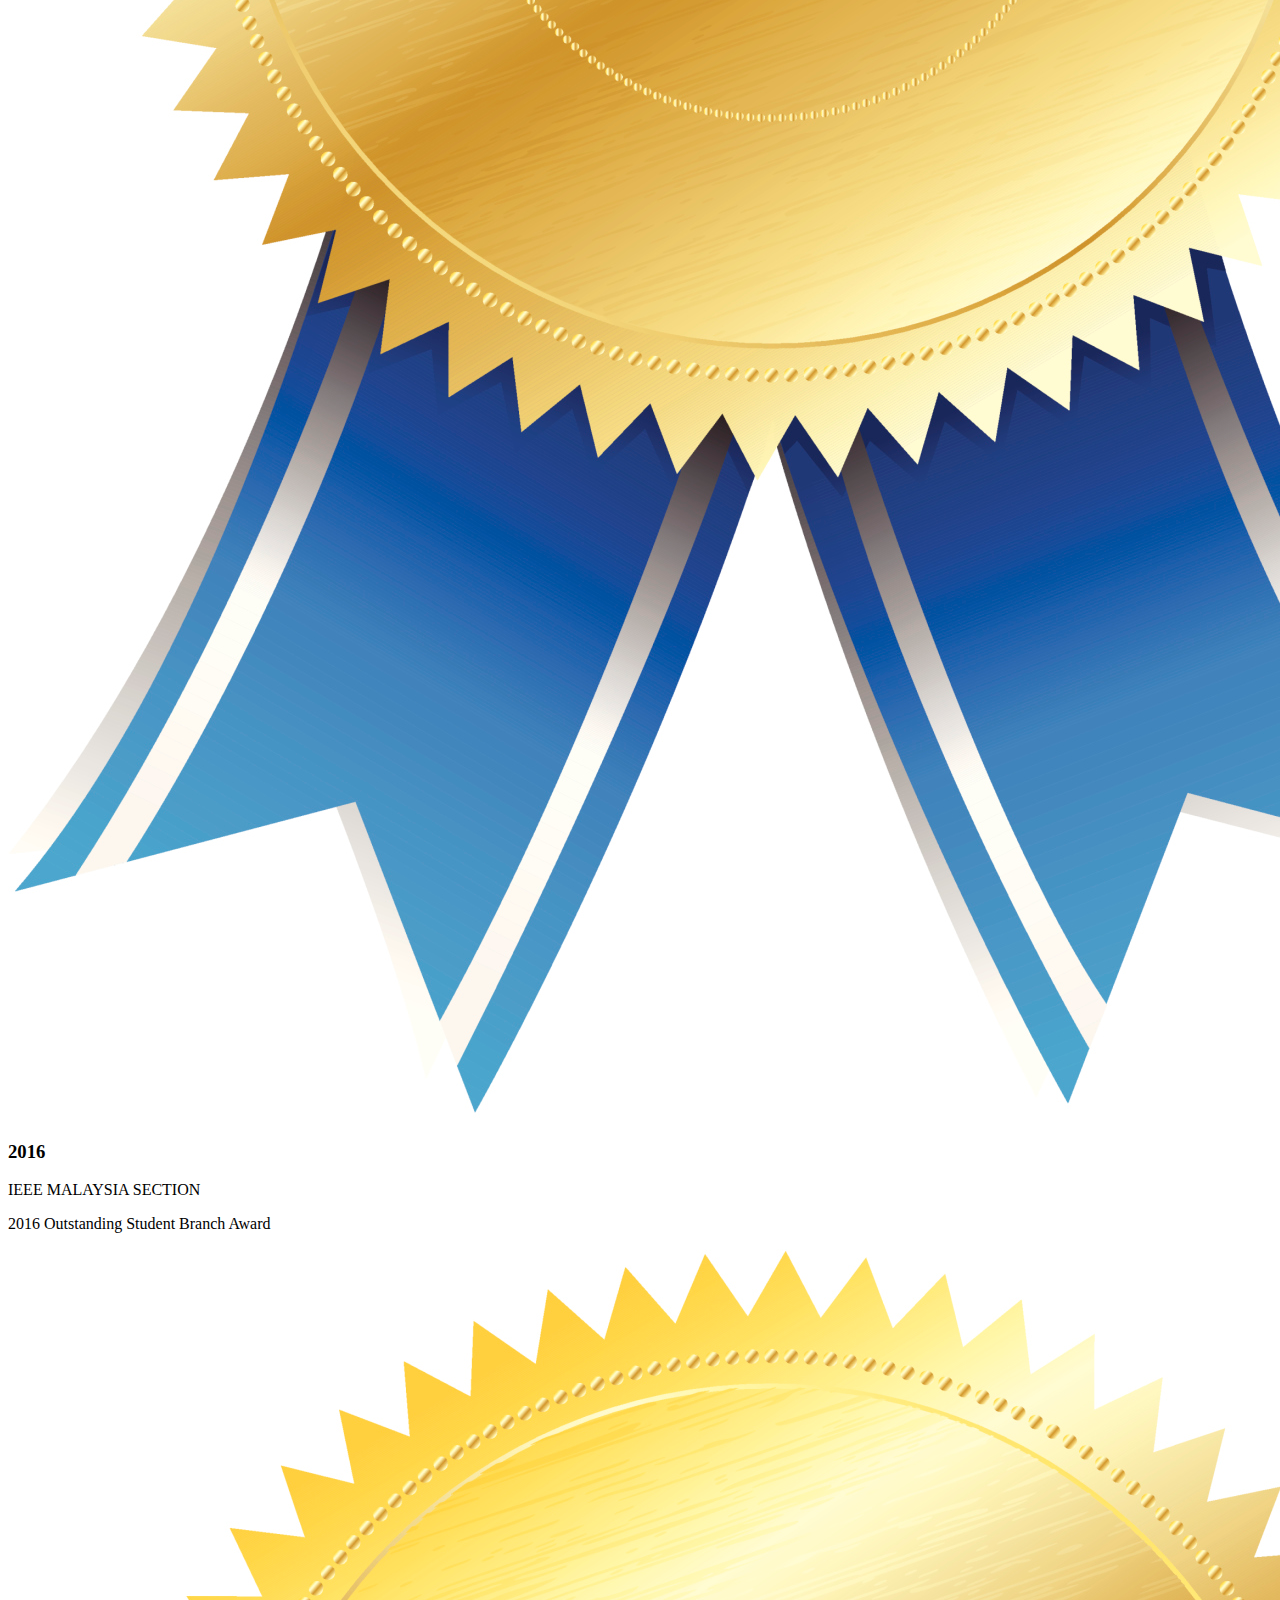
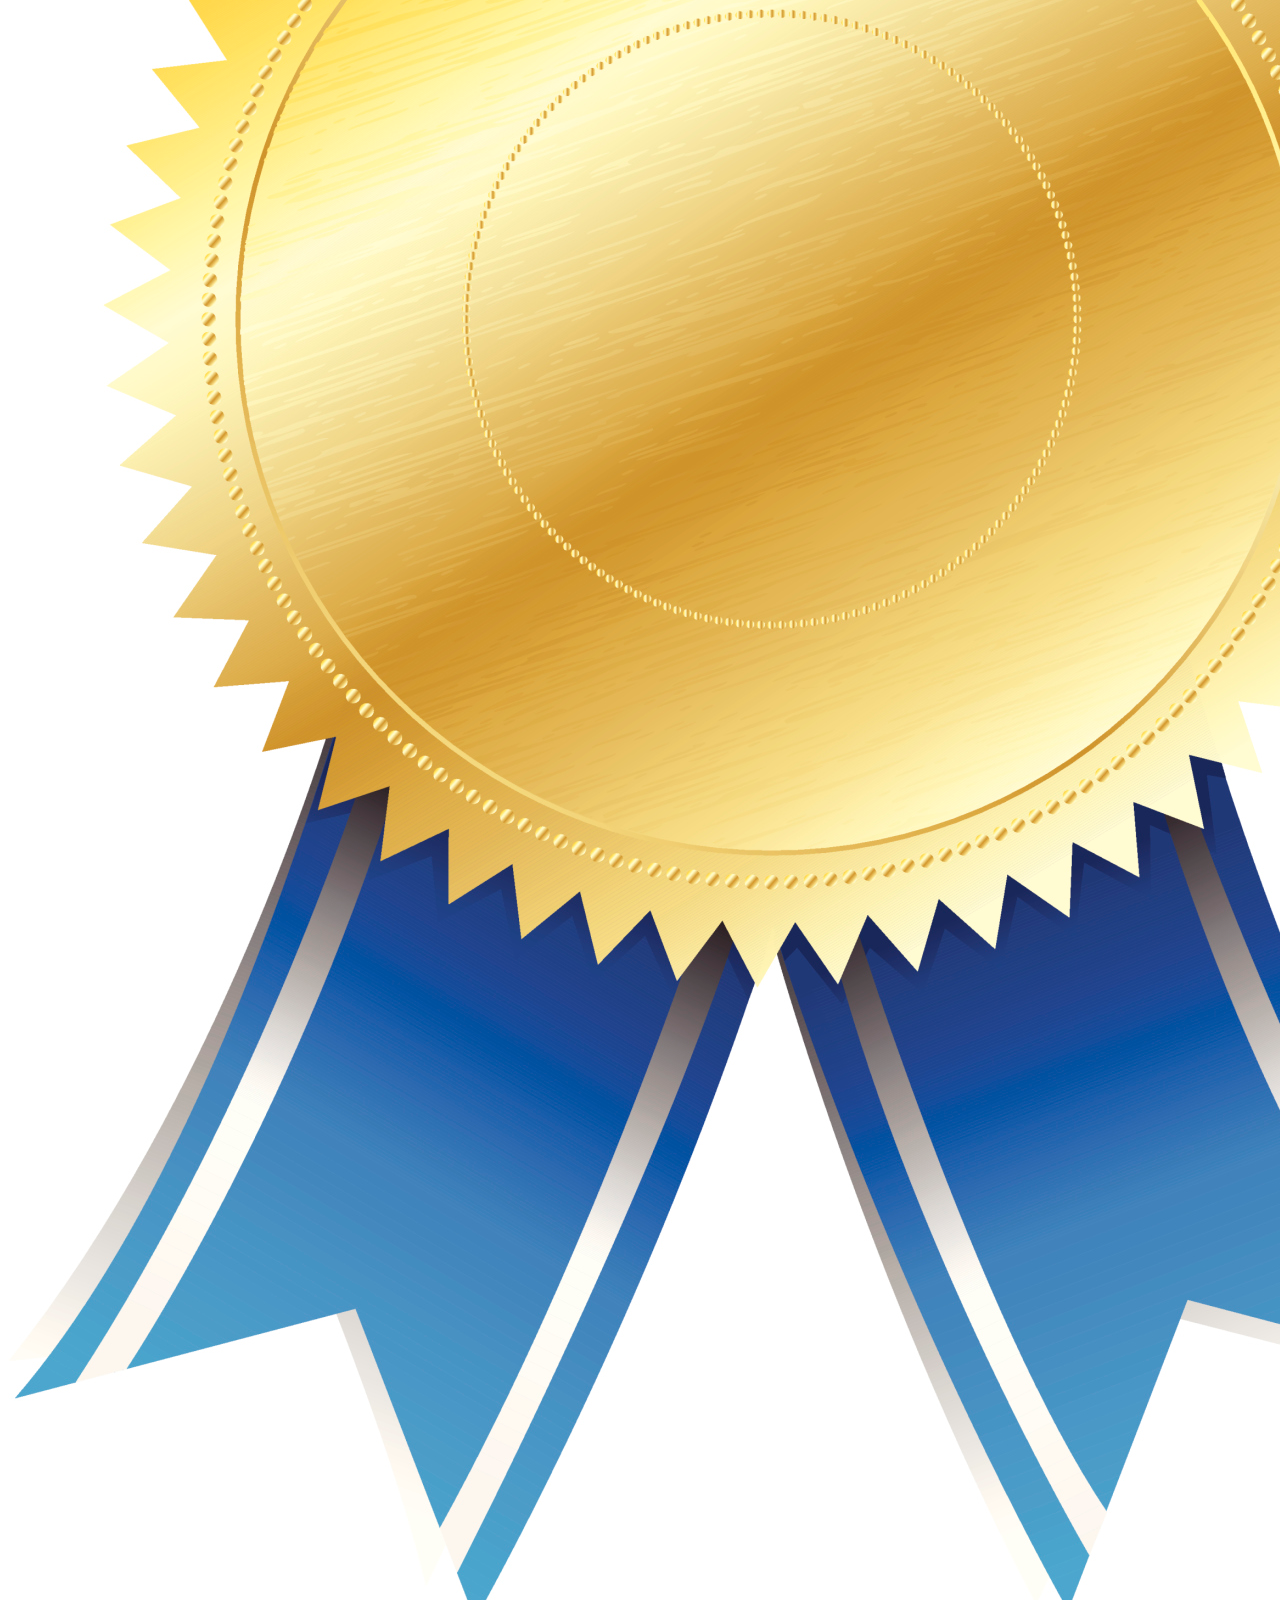
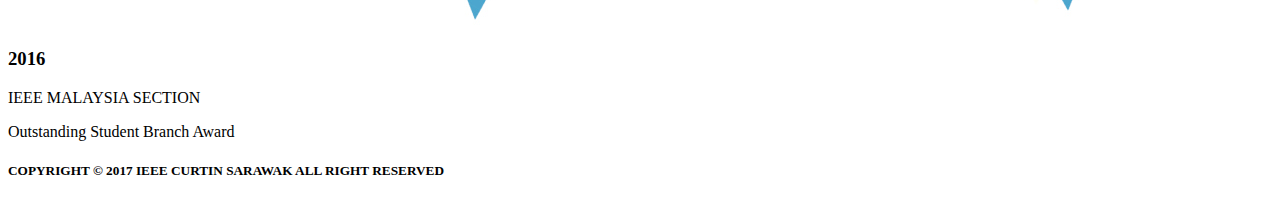
==== commit 722d5c43: "Add files via upload" ====
--- a/About us.html
+++ b/About us.html
@@ -1,3 +1,4 @@
+<!DOCTYPE html>
 <html>
   <head>
     <meta charset="utf-8">
@@ -14,7 +15,7 @@
       <div class="container">
         <div id="branding">
 		<a href="index.html"></a>
-		<img height="120px" WIDTH="190px" src="./img/Logo 1.png">
+		<img height="120px" WIDTH="190px" src="./img/logo1.png">
         </div>
         <nav>
           <ul>
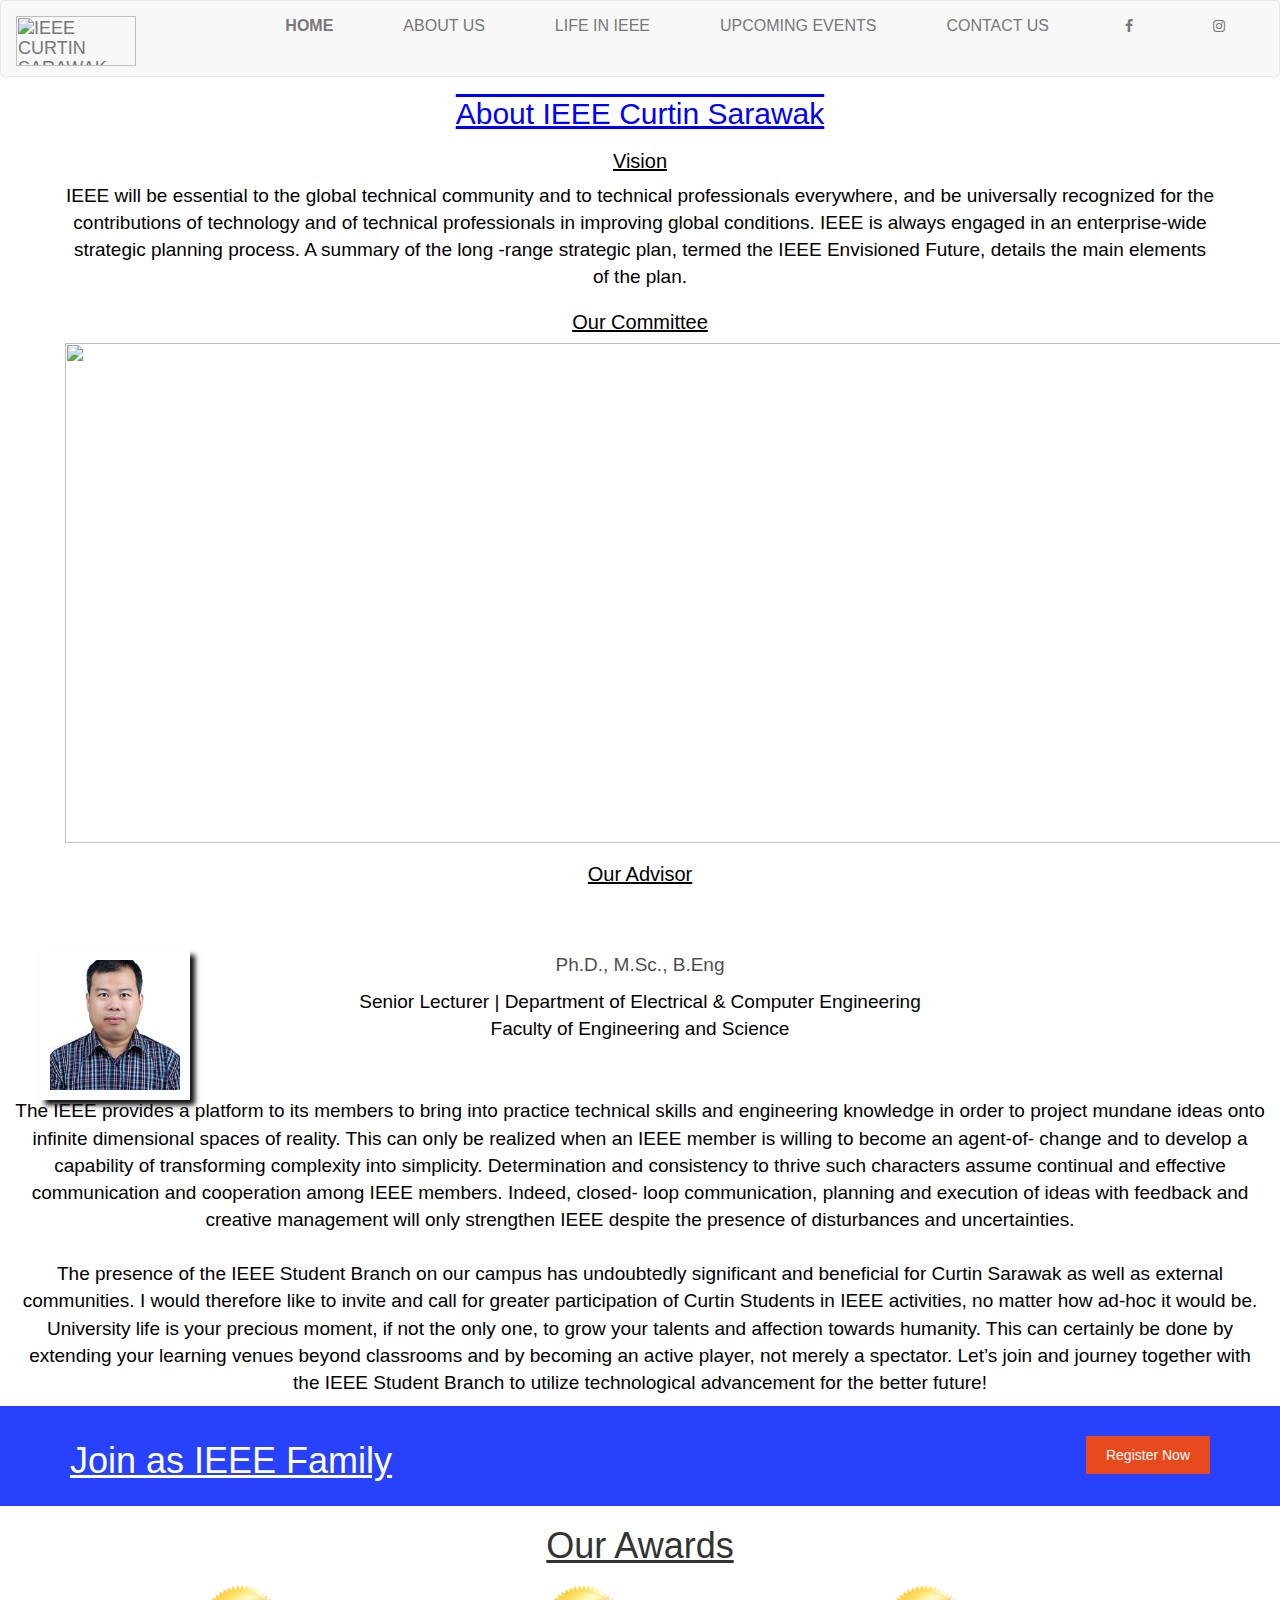
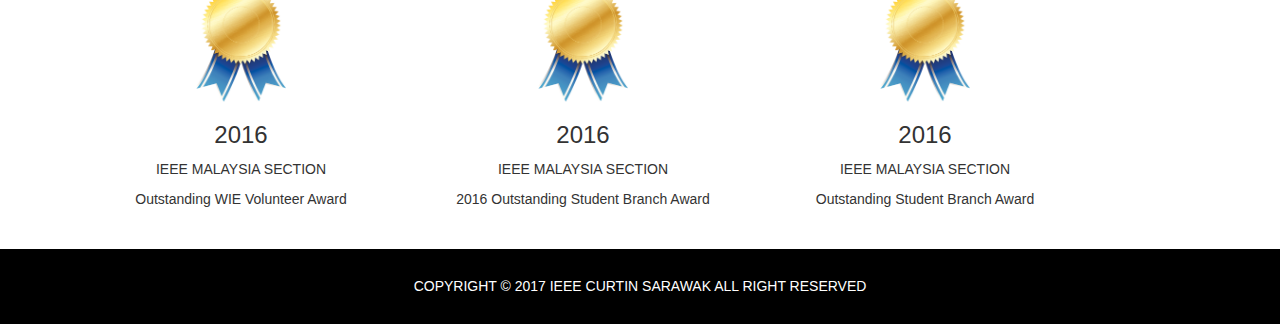
==== commit 03dfb8e2: "mobile_update" ====
--- a/About us.html
+++ b/About us.html
@@ -1,4 +1,3 @@
-<!DOCTYPE html>
 <html>
   <head>
     <meta charset="utf-8">
@@ -8,30 +7,50 @@
   	<meta name="author" content="Brad Traversy">
     <title>IEEE Curtin Sarawak Malaysia </title>
     <link rel="stylesheet" href="./css/aboutus.css">
+      
 	<link href="img/favicon.png" rel="shortcut icon" type="image/x-icon"/>
+    <link rel="stylesheet" href="https://maxcdn.bootstrapcdn.com/bootstrap/3.3.7/css/bootstrap.min.css">
+    <script src="https://ajax.googleapis.com/ajax/libs/jquery/3.2.0/jquery.min.js"></script>
+    <script src="https://maxcdn.bootstrapcdn.com/bootstrap/3.3.7/js/bootstrap.min.js"></script>
+    <link rel="stylesheet" href="https://cdnjs.cloudflare.com/ajax/libs/font-awesome/4.7.0/css/font-awesome.min.css">
   </head>
   <body>
+    <!--Header-->
     <header>
-      <div class="container">
-        <div id="branding">
-		<a href="index.html"></a>
-		<img height="120px" WIDTH="190px" src="./img/logo1.png">
-        </div>
-        <nav>
-          <ul>
-            <li class="current"><a href="index.html">Home</a></li>
-            <li><a href="Aboutus.html">About Us</a></li>
+        
+  <!--NavBar-->        
+<nav class="navbar navbar-default">
+  <div class="container-fluid">
+    <div class="navbar-header">
+      <button type="button" class="navbar-toggle" data-toggle="collapse" data-target="#myNavbar">
+        <span class="icon-bar"></span>
+        <span class="icon-bar"></span>
+        <span class="icon-bar"></span>                        
+      </button>
+      <a class="navbar-brand" href="index.html"><img height="50px" width="120px" src="./img/logo 1.png" alt="IEEE CURTIN SARAWAK"></a>
+        
+     
+    </div>
+    <div class="collapse navbar-collapse" id="myNavbar">
+      <ul class="nav navbar-nav navbar-right">
+        <li class="current"><a href="index.html">Home</a></li>
+            <li><a href="About us.html">About Us</a></li>
             <li><a href="lifeinieee.html">Life in IEEE</a></li>
 			<li><a href="upcomingevent.html">Upcoming Events</a></li>
 			<li><a href="contactus.html">Contact Us</a></li>
-          </ul>
-        </nav>
-      </div>    
-      <div id="socialmediaicons">
-      <a href="https://www.facebook.com/CurtinSarawak.IEEE/?ref=aymt_homepage_panel" target="_blank"><img height="50px" WIDTH="50px" src="img/facebook.png" /></a>
-      <a href="https://www.instagram.com/ieee.curtinsarawak/" target="_blank"><img height="50px" WIDTH="50px" src="img/instagram.png" /></a>
-      </div>
+          
+        
+          <!--Favicon-->
+        <li><a href="https://www.facebook.com/CurtinSarawak.IEEE/?ref=aymt_homepage_panel" target="_blank" class="fa fa-facebook"></a></li>
+        <li><a href="https://www.instagram.com/ieee.curtinsarawak/" target="_blank" class="fa fa-instagram"></a></li>
+      </ul>
+    </div>
+  </div>
+</nav>
+        
+        
     </header>
+
 
     <section id="about">
       <div id="section">
@@ -44,17 +63,19 @@
             termed the IEEE Envisioned Future, details the main elements of the plan.
         </p>
 		 <h2> Our Committee </h2>
-		<img height="500px" WIDTH="1250px" src="./img/IEEECOMITTEE.jpg">
+		<img class= "cover" height="500px" WIDTH="1250px" src="./img/IEEECOMITTEE.jpg">
 		 <h2> Our Advisor </h2>
 		 </div>
+        </div>
 		 
-		 
+	<div class = "container-fluid">	 
 	<div class="advisor">	
         <img class="pic" src="img/DrHendra.jpg" alt="Advisor portrait"> 
                 <h3> Dr. Hendra Gunawan Harno </h3>
              <p><font style="opacity:.7;"> Ph.D., M.Sc., B.Eng</font></p>
              <p> Senior Lecturer | Department of Electrical & Computer Engineering <br>Faculty of Engineering and Science</p><br>
     </div>
+          </div>
 	<p class="comment">The IEEE provides a platform to its members to bring into practice technical skills and engineering
 
 knowledge in order to project mundane ideas onto infinite dimensional spaces of reality. This can only
@@ -84,6 +105,7 @@
 technological advancement for the better future!<p>
    </div>
   
+
     </section>
 
     <section id="newsletter">
--- a/css/aboutus.css
+++ b/css/aboutus.css
@@ -0,0 +1,292 @@
+
+body{
+  font: 15px/1.5 Arial, Helvetica,sans-serif;
+  padding:0;
+  margin:0;
+  background-color:#ffffff;
+}
+
+//* Global */
+.container{
+  width:100%;
+  margin:auto;
+  overflow:hidden;
+    
+}
+
+.container-fluid{
+ padding-bottom: 25px;
+    
+}
+
+/* Style all font awesome icons */
+.fa {
+    padding: 0px;
+    margin: 0px;
+    font-size: 30px;
+    width: 50px;
+    text-align: center;
+    text-decoration: none;
+    border-radius: 50%;
+}
+
+/* Add a hover effect if you want */
+.fa:hover {
+    opacity: 0.9;
+}
+
+/* Set a specific color for each brand */
+
+/* Facebook */
+.fa-facebook {
+    color: white;
+}
+
+/* Instagram */
+.fa-instagram {
+    color: white;
+}
+
+ul{
+  margin:0;
+  padding:0;
+}
+
+.button_1{
+  height:38px;
+  background:#e8491d;
+  border:0;
+  padding-left: 20px;
+  padding-right:20px;
+  color:#ffffff;
+}
+
+
+//* Header **/
+header{
+  background:#ffffff;
+  color:#ffffff;
+  padding-top:10px;
+  min-height:70px;
+  border-bottom:#2841fc 10px solid;
+
+}
+
+header a{
+  color:#000000;
+  text-decoration:none;
+  text-transform: uppercase;
+  font-size:16px;
+}
+
+header li{
+  float:left;
+  display:inline;
+  padding: 0 20px 0 20px;
+}
+
+header #branding{
+  float:left;
+}
+
+header #branding h1{
+  margin:0;
+}
+
+
+header .highlight, header .current a,h2{
+  color:#000000;
+  font-weight:bold;
+}
+
+header a:hover{
+  color:#cccccc;
+  font-weight:bold;
+}
+
+.navbar {
+      margin-bottom: 0;
+      border-radius: 0;
+    }
+
+.navbar-brand {
+  padding: 0px;
+}
+
+/* About*/
+#about{
+  padding-right: 15px;
+  padding-left: 15px;
+  margin-right: auto;
+  margin-left: auto;
+  min-height:400px;
+  min-width:600px;
+  text-align:center;
+  color:#ffffff;
+}
+
+
+#about p{
+  font-size:19px;
+  color:black;
+ text-align:center;
+}
+#about h1{
+  margin-top:20px;
+  font-size:30px;
+  margin-bottom:10px;
+  color:blue;
+  text-decoration: underline overline;
+}
+#about h2{
+  font-size:20px;
+  color:black;
+  text-align:center;
+text-decoration:underline;
+}
+
+.pic 
+    {
+        border: 10px solid #fff;  
+        position: absolute; left: 20px; top: 930px;
+         height: 150px;
+         width: 150px;
+         margin: 20px;
+  
+        -webkit-box-shadow: 5px 5px 5px #111;
+          box-shadow: 5px 5px 5px #111;  
+
+          -webkit-transition: all 0.5s ease;
+          -moz-transition: all 0.5s ease;
+          -o-transition: all 0.5s ease;
+          -ms-transition: all 0.5s ease;
+           transition: all 0.5s ease;
+    }
+
+    .pic:hover 
+    {
+        -webkit-transform: rotate(-10deg);
+         -moz-transform: rotate(-10deg);
+          -o-transform: rotate(-10deg);
+          -ms-transform: rotate(-10deg);
+          transform: rotate(-10deg);
+    }
+h3{
+text-align:center;
+color:black;
+}
+
+
+/* Newsletter */
+#newsletter{
+  padding:15px;
+  color:#ffffff;
+  background:#2841fc
+}
+
+#newsletter h1{
+  float:left;
+}
+
+#newsletter form {
+  float:right;
+  margin-top:15px;
+}
+
+#newsletter input[type="email"]{
+  padding:4px;
+  height:25px;
+  width:250px;
+}
+
+/* Boxes */
+#boxes{
+  margin-top:20px;
+}
+
+#boxes .box{
+  float:left;
+  text-align: center;
+  width:30%;
+  padding:10px;
+}
+
+#boxes .box img{
+  width:90px;
+}
+h1{
+text-align: center;
+text-decoration:underline;
+}
+
+/* Sidebar */
+aside#sidebar{
+  float:right;
+  width:30%;
+  margin-top:10px;
+}
+
+aside#sidebar .quote input, aside#sidebar .quote textarea{
+  width:90%;
+  padding:5px;
+}
+
+/* Main-col */
+article#main-col{
+  float:left;
+  width:65%;
+}
+
+/* Services */
+ul#services li{
+  list-style: none;
+  padding:20px;
+  border: #cccccc solid 1px;
+  margin-bottom:5px;
+  background:#e6e6e6;
+}
+
+footer{
+  padding:20px;
+  margin-top:20px;
+  color:#ffffff;
+  background-color:#000000;
+  text-align: center;
+}
+
+/* Media Queries */
+@media(max-width: 768px){
+  header #branding,
+  header nav,
+  header nav li,
+  #about .cover,
+  #newsletter h1,
+  #newsletter form,
+  #boxes .box,
+  article#main-col,
+  aside#sidebar{
+    float:none;
+    text-align:center;
+    width:100%;
+  }
+
+  header{
+    padding-bottom:20px;
+  }
+
+  #showcase h1{
+    margin-top:40px;
+  }
+
+  #newsletter button, .quote button{
+    display:block;
+    width:100%;
+  }
+
+  #newsletter form input[type="email"], .quote input, .quote textarea{
+    width:100%;
+    margin-bottom:5px;
+  }
+}
+
+ 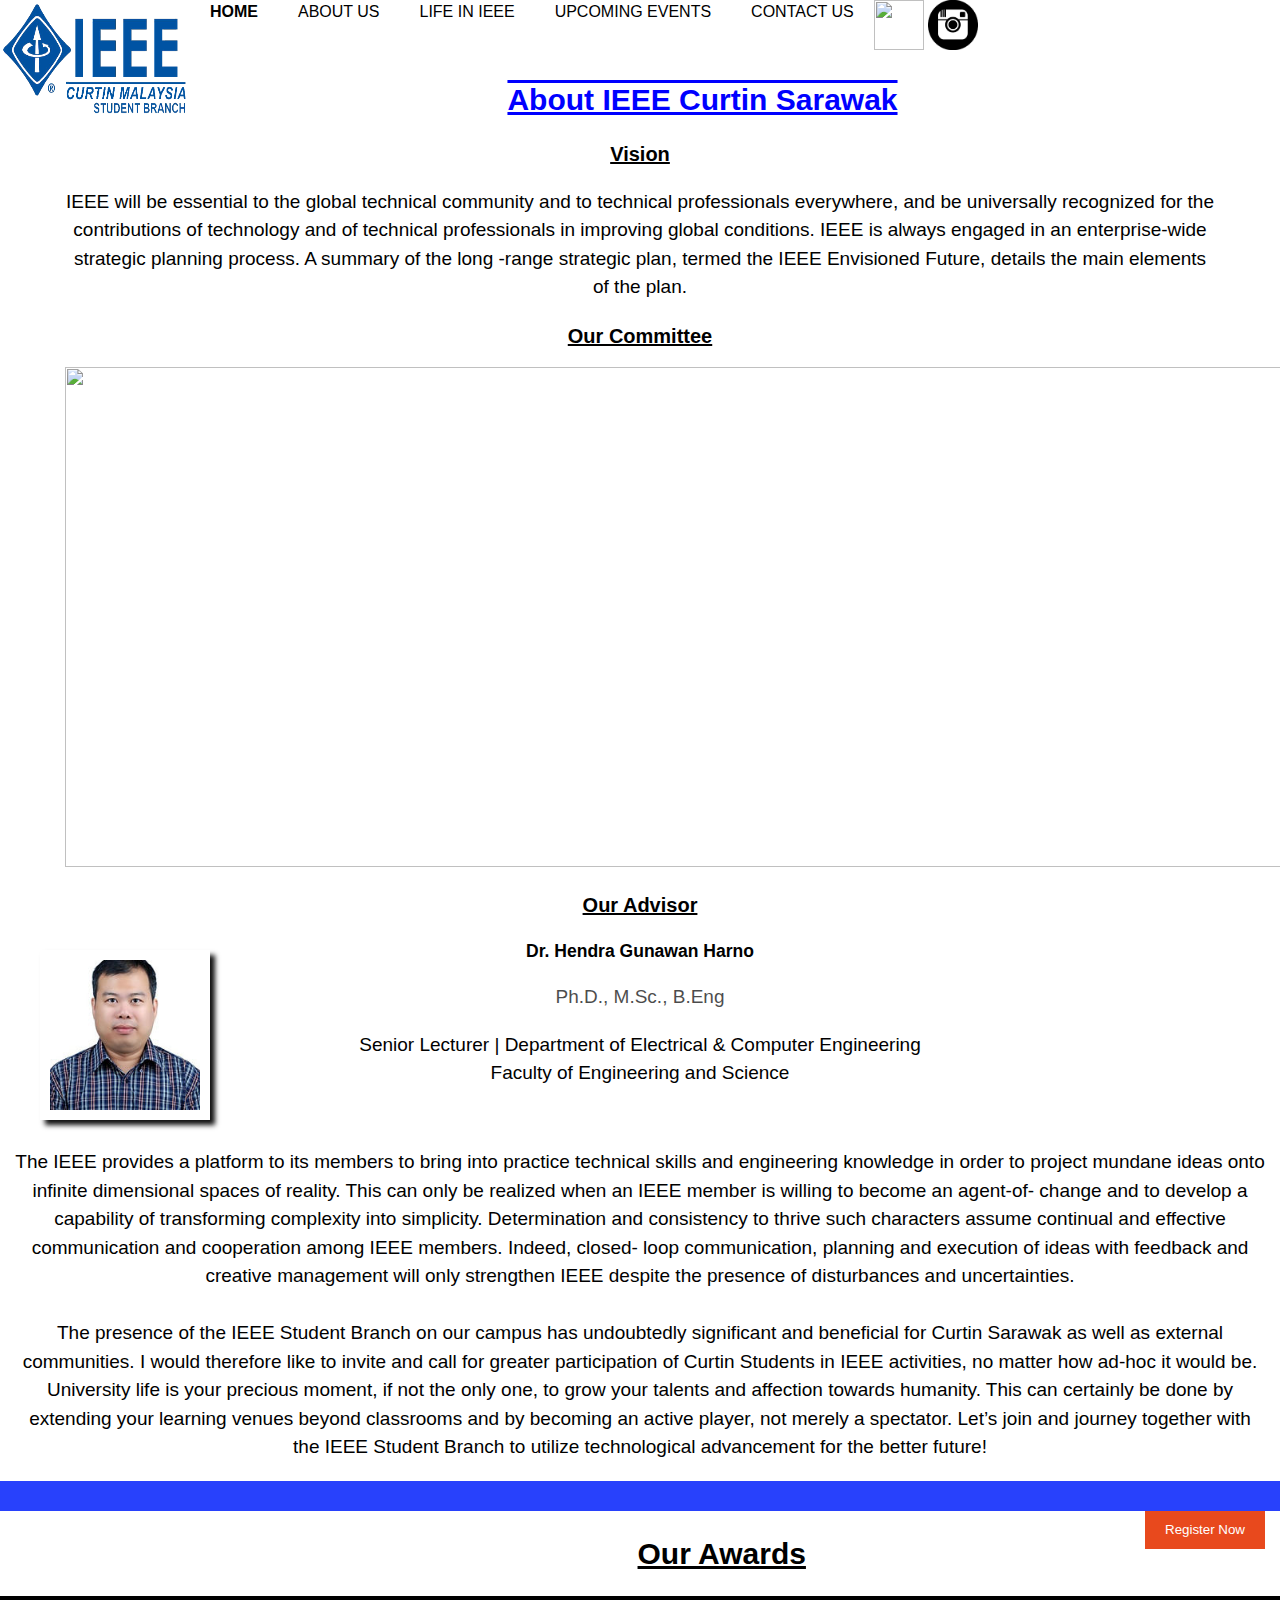
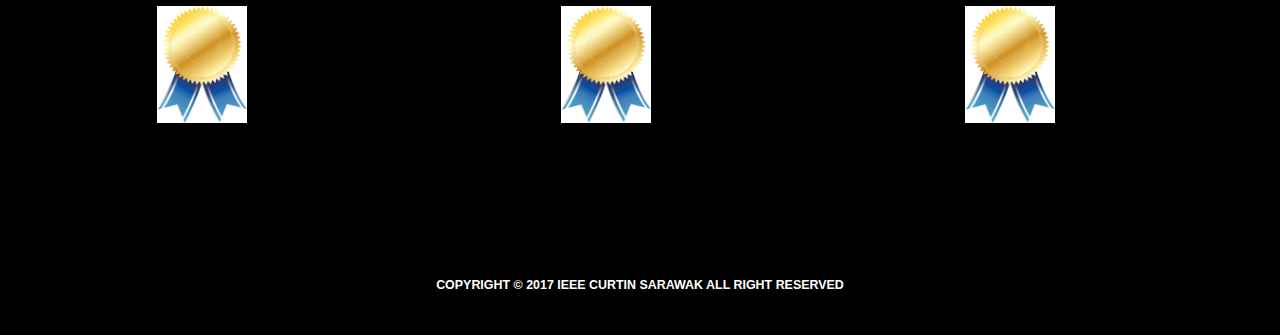
==== commit c1adcf94: "Add files via upload" ====
--- a/About us.html
+++ b/About us.html
@@ -1,148 +1,152 @@
+<!DOCTYPE html>
 <html>
   <head>
-    <meta charset="utf-8">
-    <meta name="viewport" content="width=device-width">
-    <meta name="description" content="Affordable and professional web design">
-	<meta name="keywords" content="web design, affordable web design, professional web design">
-  	<meta name="author" content="Brad Traversy">
-    <title>IEEE Curtin Sarawak Malaysia </title>
-    <link rel="stylesheet" href="./css/aboutus.css">
-      
-	<link href="img/favicon.png" rel="shortcut icon" type="image/x-icon"/>
-    <link rel="stylesheet" href="https://maxcdn.bootstrapcdn.com/bootstrap/3.3.7/css/bootstrap.min.css">
-    <script src="https://ajax.googleapis.com/ajax/libs/jquery/3.2.0/jquery.min.js"></script>
-    <script src="https://maxcdn.bootstrapcdn.com/bootstrap/3.3.7/js/bootstrap.min.js"></script>
-    <link rel="stylesheet" href="https://cdnjs.cloudflare.com/ajax/libs/font-awesome/4.7.0/css/font-awesome.min.css">
+  
+     <meta charset="utf-8">
+     <meta name="viewport" content="width=device-width">
+     <meta name="description" content="Affordable and professional web design">
+	 <meta name="keywords" content="web design, affordable web design, professional web design">
+  	 <meta name="author" content="Brad Traversy">
+     <title>IEEE Curtin Sarawak Malaysia </title>
+     <link rel="stylesheet" href="./css/aboutus.css">
+	 <link href="img/favicon.png" rel="shortcut icon" type="image/x-icon"/>
+	
   </head>
+  <!--Body-->  
   <body>
-    <!--Header-->
+  
+  <!--Header-->
     <header>
-        
-  <!--NavBar-->        
-<nav class="navbar navbar-default">
-  <div class="container-fluid">
-    <div class="navbar-header">
-      <button type="button" class="navbar-toggle" data-toggle="collapse" data-target="#myNavbar">
-        <span class="icon-bar"></span>
-        <span class="icon-bar"></span>
-        <span class="icon-bar"></span>                        
-      </button>
-      <a class="navbar-brand" href="index.html"><img height="50px" width="120px" src="./img/logo 1.png" alt="IEEE CURTIN SARAWAK"></a>
-        
-     
-    </div>
-    <div class="collapse navbar-collapse" id="myNavbar">
-      <ul class="nav navbar-nav navbar-right">
-        <li class="current"><a href="index.html">Home</a></li>
-            <li><a href="About us.html">About Us</a></li>
+	
+      <div class="container">
+	  
+        <div id="branding">
+		  <a href="index.html"></a>
+		  <img height="120px" WIDTH="190px" src="./img/logo1.png">
+        </div>
+        <nav>
+          <ul>
+            <li class="current"><a href="index.html">Home</a></li>
+            <li><a href="Aboutus.html">About Us</a></li>
             <li><a href="lifeinieee.html">Life in IEEE</a></li>
 			<li><a href="upcomingevent.html">Upcoming Events</a></li>
 			<li><a href="contactus.html">Contact Us</a></li>
-          
-        
-          <!--Favicon-->
-        <li><a href="https://www.facebook.com/CurtinSarawak.IEEE/?ref=aymt_homepage_panel" target="_blank" class="fa fa-facebook"></a></li>
-        <li><a href="https://www.instagram.com/ieee.curtinsarawak/" target="_blank" class="fa fa-instagram"></a></li>
-      </ul>
-    </div>
-  </div>
-</nav>
-        
-        
+          </ul>
+        </nav>
+		
+      </div>    
+	  
+      <div id="socialmediaicons">
+        <a href="https://www.facebook.com/CurtinSarawak.IEEE/?ref=aymt_homepage_panel" target="_blank"><img height="50px" WIDTH="50px" src="img/facebook.png" /></a>
+        <a href="https://www.instagram.com/ieee.curtinsarawak/" target="_blank"><img height="50px" WIDTH="50px" src="img/instagram.png" /></a>
+      </div>
+	  
     </header>
+	
+  <!--Section-->
+    <section id="about">
+	
+      <div id="section">
+	  
+         <div style="margin-bottom:10px; padding:0px 50px;">
+           <h1>About IEEE Curtin Sarawak</h1>
+           <h2> Vision </h2>
+           <p>
+              IEEE will be essential to the global technical community and to technical professionals everywhere, and be universally recognized 
+			  for the contributions of technology and of technical professionals in improving global conditions. 
+			  IEEE is always engaged in an enterprise-wide strategic planning process. A summary of the long -range strategic plan,
+              termed the IEEE Envisioned Future, details the main elements of the plan.
+           </p>
+		   <h2> Our Committee </h2>
+		   <img height="500px" WIDTH="1250px" src="./img/IEEECOMITTEE.jpg">
+		   <h2> Our Advisor </h2>
+		 </div>
+		 
+	     <div class="advisor">	
+            <img class="pic" src="img/DrHendra.jpg" alt="Advisor portrait"> 
+            <h3> Dr. Hendra Gunawan Harno </h3>
+            <p><font style="opacity:.7;"> Ph.D., M.Sc., B.Eng</font></p>
+            <p> Senior Lecturer | Department of Electrical & Computer Engineering <br>Faculty of Engineering and Science</p><br>
+         </div>
+		 
+	     <p class="comment">The IEEE provides a platform to its members to bring into practice technical skills and engineering
 
+                            knowledge in order to project mundane ideas onto infinite dimensional spaces of reality. This can only
 
-    <section id="about">
-      <div id="section">
-   <div style="margin-bottom:10px; padding:0px 50px;">
-       <h1>About IEEE Curtin Sarawak</h1>
-       <h2> Vision </h2>
-        <p>
-          IEEE will be essential to the global technical community and to technical professionals everywhere, and be universally recognized for the contributions of technology and of
-            technical professionals in improving global conditions. IEEE is always engaged in an enterprise-wide strategic planning process. A summary of the long -range strategic plan,
-            termed the IEEE Envisioned Future, details the main elements of the plan.
-        </p>
-		 <h2> Our Committee </h2>
-		<img class= "cover" height="500px" WIDTH="1250px" src="./img/IEEECOMITTEE.jpg">
-		 <h2> Our Advisor </h2>
-		 </div>
-        </div>
+                            be realized when an IEEE member is willing to become an agent-of- change and to develop a capability of
+
+                            transforming complexity into simplicity. Determination and consistency to thrive such characters
+
+                            assume continual and effective communication and cooperation among IEEE members. Indeed, closed-
+
+                            loop communication, planning and execution of ideas with feedback and creative management will only
+
+                            strengthen IEEE despite the presence of disturbances and uncertainties.<br><br>
+
+                            The presence of the IEEE Student Branch on our campus has undoubtedly significant and beneficial for
+
+                            Curtin Sarawak as well as external communities. I would therefore like to invite and call for greater
+
+                            participation of Curtin Students in IEEE activities, no matter how ad-hoc it would be. University life is
+
+                            your precious moment, if not the only one, to grow your talents and affection towards humanity. This
+
+                            can certainly be done by extending your learning venues beyond classrooms and by becoming an active
+
+                            player, not merely a spectator. Let&rsquo;s join and journey together with the IEEE Student Branch to utilize
+
+                            technological advancement for the better future!
+		 </p>
 		 
-	<div class = "container-fluid">	 
-	<div class="advisor">	
-        <img class="pic" src="img/DrHendra.jpg" alt="Advisor portrait"> 
-                <h3> Dr. Hendra Gunawan Harno </h3>
-             <p><font style="opacity:.7;"> Ph.D., M.Sc., B.Eng</font></p>
-             <p> Senior Lecturer | Department of Electrical & Computer Engineering <br>Faculty of Engineering and Science</p><br>
-    </div>
-          </div>
-	<p class="comment">The IEEE provides a platform to its members to bring into practice technical skills and engineering
-
-knowledge in order to project mundane ideas onto infinite dimensional spaces of reality. This can only
-
-be realized when an IEEE member is willing to become an agent-of- change and to develop a capability of
-
-transforming complexity into simplicity. Determination and consistency to thrive such characters
-
-assume continual and effective communication and cooperation among IEEE members. Indeed, closed-
-
-loop communication, planning and execution of ideas with feedback and creative management will only
-
-strengthen IEEE despite the presence of disturbances and uncertainties.<br><br>
-
-The presence of the IEEE Student Branch on our campus has undoubtedly significant and beneficial for
-
-Curtin Sarawak as well as external communities. I would therefore like to invite and call for greater
-
-participation of Curtin Students in IEEE activities, no matter how ad-hoc it would be. University life is
-
-your precious moment, if not the only one, to grow your talents and affection towards humanity. This
-
-can certainly be done by extending your learning venues beyond classrooms and by becoming an active
-
-player, not merely a spectator. Let&rsquo;s join and journey together with the IEEE Student Branch to utilize
-
-technological advancement for the better future!<p>
-   </div>
+      </div>
   
-
     </section>
-
+	
+  <!--Section-->
     <section id="newsletter">
       <div class="container">
         <h1>Join as IEEE Family</h1>
         <form>
-          
           <button type="submit" class="button_1">Register Now</button>
         </form>
       </div>
     </section>
-
+	
+  <!--Awards--> 
     <section id="boxes">
+	
 	  <body style="background-color:white">
+	   
 	   <h1>Our Awards</h1>
-      <div class="container">
-        <div class="box">
-          <img src="./img/award.png">
-          <h3>2016</h3>
-          <p>IEEE MALAYSIA SECTION</p>
-		  <p>Outstanding WIE Volunteer Award</p>
-        </div>
-        <div class="box">
-          <img src="./img/award.png">
-          <h3>2016</h3>
-          <p>IEEE MALAYSIA SECTION</p>
-		  <p>2016 Outstanding Student Branch Award</p>
-        </div>
-        <div class="box">
-          <img src="./img/award.png">
-          <h3>2016</h3>
-          <p>IEEE MALAYSIA SECTION</p>
-		  <p>Outstanding Student Branch Award</p>
-        </div>
-      </div>
+          <div class="container">
+		  
+             <div class="box">
+                <img src="./img/award.png">
+                <h3>2016</h3>
+                <p>IEEE MALAYSIA SECTION</p>
+		        <p>Outstanding WIE Volunteer Award</p>
+             </div>
+		 
+             <div class="box">
+                <img src="./img/award.png">
+                <h3>2016</h3>
+                <p>IEEE MALAYSIA SECTION</p>
+		        <p>2016 Outstanding Student Branch Award</p>
+             </div>
+		 
+             <div class="box">
+                <img src="./img/award.png">
+                <h3>2016</h3>
+                <p>IEEE MALAYSIA SECTION</p>
+		        <p>Outstanding Student Branch Award</p>
+             </div>
+          </div>
+	  
+	  </body>
+	  
     </section>
-
+	
+  <!--footer-->
     <footer>
       <h5>COPYRIGHT &copy; 2017 IEEE CURTIN SARAWAK ALL RIGHT RESERVED</h5>
     </footer>
